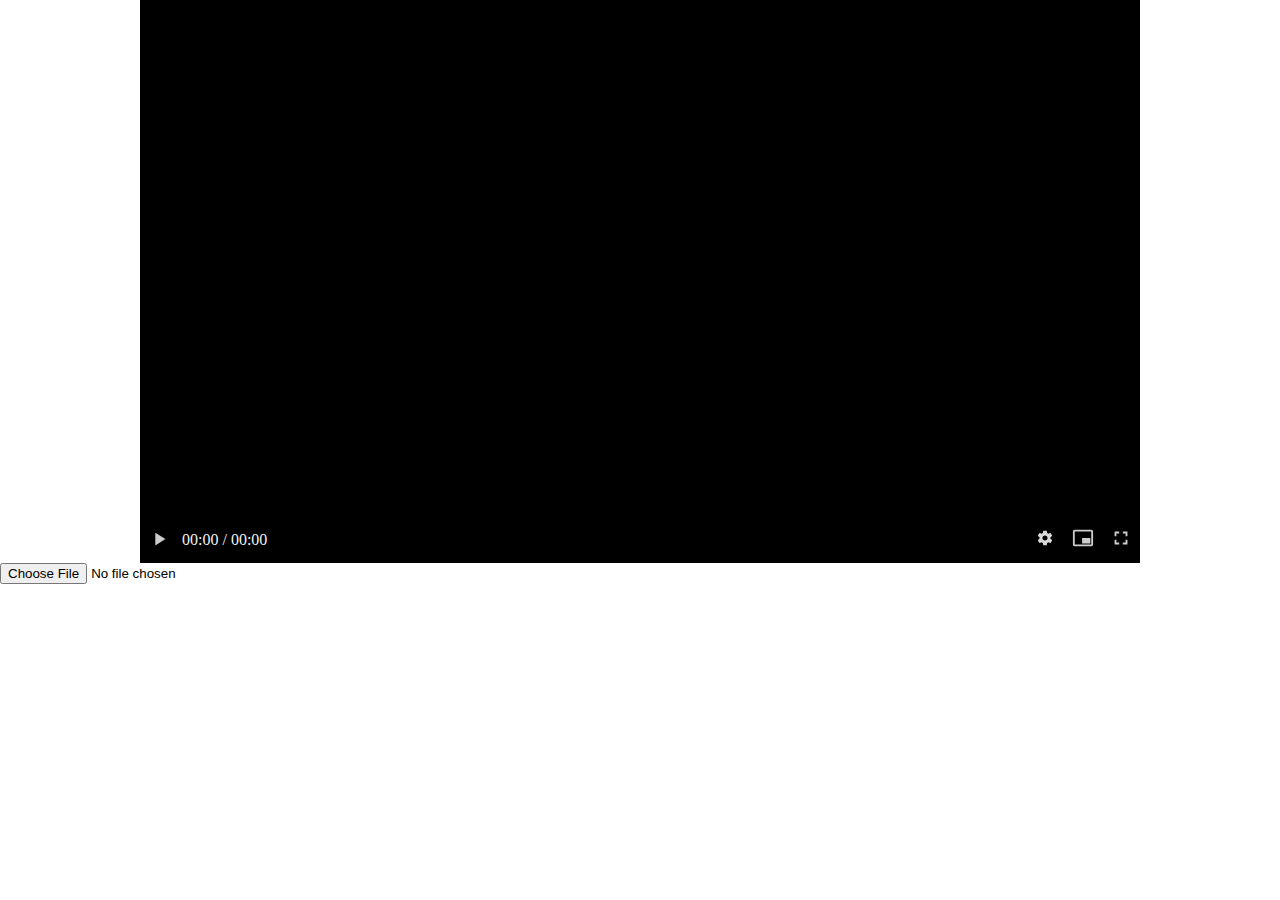
==== index.html @ 943e9717 "Update index.html" ====
<!DOCTYPE html>
<html lang="en">
<head>
  <meta charset="UTF-8">
  <meta http-equiv="X-UA-Compatible" content="IE=edge">
  <meta name="viewport" content="width=device-width, initial-scale=1.0">
  <title>YouTube Player</title>
  <link id="style" rel="stylesheet" href="/css/mobilestyle.css">
  <script>
    if(  navigator.userAgent.match(/Android/i) ||navigator.userAgent.match(/iPhone/i)) {
      style.setAttribute('href', '/css/mobilestyle.css')
    }
  </script>
</head>
<body>
  <div class="video-container paused" data-volumelevel="high">
    <div class="controls-container ">
      <div class="time-line"></div>
      <div class="controls">
        <button class="play-pause-btn">
          <svg class="play-icon" viewBox="0 -1 24 24">
            <path fill="currentColor" d="M8,5.14V19.14L19,12.14L8,5.14Z" />
          </svg>
          <svg class="pause-icon" viewBox="0 0 24 24">
            <path fill="currentColor" d="M14,19H18V5H14M6,19H10V5H6V19Z" />
          </svg>
        </button>
        <div class="volume-container">
          <button class="mute-btn">
            <svg class="volume-high-icon" viewBox="3 3 30 30">
              <path d="M8,21 L12,21 L17,26 L17,10 L12,15 L8,15 L8,21 Z M19,14 L19,22 C20.48,21.32 21.5,19.77 21.5,18 C21.5,16.26 20.48,14.74 19,14 ZM19,11.29 C21.89,12.15 24,14.83 24,18 C24,21.17 21.89,23.85 19,24.71 L19,26.77 C23.01,25.86 26,22.28 26,18 C26,13.72 23.01,10.14 19,9.23 L19,11.29 Z" fill="#fff"></path>
            </svg>
            <svg class="volume-low-icon" viewBox="3 3 30 30">
              <path d="M8,21 L12,21 L17,26 L17,10 L12,15 L8,15 L8,21 Z M19,14 L19,22 C20.48,21.32 21.5,19.77 21.5,18 C21.5,16.26 20.48,14.74 19,14 Z" fill="#fff"></path>
            </svg>
            <svg class="volume-muted-icon" viewBox="3 3 30 30">
              <path class="ytp-svg-fill" d="m 21.48,17.98 c 0,-1.77 -1.02,-3.29 -2.5,-4.03 v 2.21 l 2.45,2.45 c .03,-0.2 .05,-0.41 .05,-0.63 z m 2.5,0 c 0,.94 -0.2,1.82 -0.54,2.64 l 1.51,1.51 c .66,-1.24 1.03,-2.65 1.03,-4.15 0,-4.28 -2.99,-7.86 -7,-8.76 v 2.05 c 2.89,.86 5,3.54 5,6.71 z M 9.25,8.98 l -1.27,1.26 4.72,4.73 H 7.98 v 6 H 11.98 l 5,5 v -6.73 l 4.25,4.25 c -0.67,.52 -1.42,.93 -2.25,1.18 v 2.06 c 1.38,-0.31 2.63,-0.95 3.69,-1.81 l 2.04,2.05 1.27,-1.27 -9,-9 -7.72,-7.72 z m 7.72,.99 -2.09,2.08 2.09,2.09 V 9.98 z" id="ytp-id-1394" fill="#fff"></path>
            </svg>
          </button>
          <input class="volume-slider" type="range" min="0" max="1" step="any" value="1">
        </div>
        <div class="duration-container">
          <div class="current-time">00:00</div>
          /
          <div class="total-time">00:00</div>
        </div>
        <button>
          <svg viewBox="6 6 24 24">
          <path d="m 23.94,18.78 c .03,-0.25 .05,-0.51 .05,-0.78 0,-0.27 -0.02,-0.52 -0.05,-0.78 l 1.68,-1.32 c .15,-0.12 .19,-0.33 .09,-0.51 l -1.6,-2.76 c -0.09,-0.17 -0.31,-0.24 -0.48,-0.17 l -1.99,.8 c -0.41,-0.32 -0.86,-0.58 -1.35,-0.78 l -0.30,-2.12 c -0.02,-0.19 -0.19,-0.33 -0.39,-0.33 l -3.2,0 c -0.2,0 -0.36,.14 -0.39,.33 l -0.30,2.12 c -0.48,.2 -0.93,.47 -1.35,.78 l -1.99,-0.8 c -0.18,-0.07 -0.39,0 -0.48,.17 l -1.6,2.76 c -0.10,.17 -0.05,.39 .09,.51 l 1.68,1.32 c -0.03,.25 -0.05,.52 -0.05,.78 0,.26 .02,.52 .05,.78 l -1.68,1.32 c -0.15,.12 -0.19,.33 -0.09,.51 l 1.6,2.76 c .09,.17 .31,.24 .48,.17 l 1.99,-0.8 c .41,.32 .86,.58 1.35,.78 l .30,2.12 c .02,.19 .19,.33 .39,.33 l 3.2,0 c .2,0 .36,-0.14 .39,-0.33 l .30,-2.12 c .48,-0.2 .93,-0.47 1.35,-0.78 l 1.99,.8 c .18,.07 .39,0 .48,-0.17 l 1.6,-2.76 c .09,-0.17 .05,-0.39 -0.09,-0.51 l -1.68,-1.32 0,0 z m -5.94,2.01 c -1.54,0 -2.8,-1.25 -2.8,-2.8 0,-1.54 1.25,-2.8 2.8,-2.8 1.54,0 2.8,1.25 2.8,2.8 0,1.54 -1.25,2.8 -2.8,2.8 l 0,0 z" fill="#fff"></path>
          </svg>
        </button>
        <button class="mini-player-btn">
          <svg viewBox="0 0 24 24">
            <path fill="currentColor" d="M21 3H3c-1.1 0-2 .9-2 2v14c0 1.1.9 2 2 2h18c1.1 0 2-.9 2-2V5c0-1.1-.9-2-2-2zm0 16H3V5h18v14zm-10-7h9v6h-9z"/>
          </svg>
        </button>
        <button class="theater-btn">
          <svg class="tall" viewBox="0 0 24 24">
            <path fill="currentColor" d="M19 6H5c-1.1 0-2 .9-2 2v8c0 1.1.9 2 2 2h14c1.1 0 2-.9 2-2V8c0-1.1-.9-2-2-2zm0 10H5V8h14v8z"/>
          </svg>
          <svg class="wide" viewBox="0 0 24 24">
            <path fill="currentColor" d="M19 7H5c-1.1 0-2 .9-2 2v6c0 1.1.9 2 2 2h14c1.1 0 2-.9 2-2V9c0-1.1-.9-2-2-2zm0 8H5V9h14v6z"/>
          </svg>
        </button>
        <button class="full-screen-btn">
          <svg class="open" viewBox="0 0 24 24">
            <path fill="currentColor" d="M7 14H5v5h5v-2H7v-3zm-2-4h2V7h3V5H5v5zm12 7h-3v2h5v-5h-2v3zM14 5v2h3v3h2V5h-5z"/>
          </svg>
          <svg class="close" viewBox="0 0 24 24">
            <path fill="currentColor" d="M5 16h3v3h2v-5H5v2zm3-8H5v2h5V5H8v3zm6 11h2v-3h3v-2h-5v5zm2-11V5h-2v5h5V8h-3z"/>
          </svg>
        </button>
      </div>
    </div>
    <video id="blah" src="" ></video>
  </div>
  <div class="input">
    <input type="file" id="inputch" accept="video/mp4,video/mkv, video/x-m4v,video/*">
  </div>
  <script src="/JavaScript/main.js"></script>
</body>
</html>
---- css/mobilestyle.css ----
*,*::after,*::before {
  margin: 0;
  padding: 0;
  box-sizing: border-box;
  user-select: none;
}
/* width */
::-webkit-scrollbar {
  display: none;
}

/* Track */
::-webkit-scrollbar-track {
  display: none;
}

/* Handle */
::-webkit-scrollbar-thumb {
  display: none;
}

/* Handle on hover */
::-webkit-scrollbar-thumb:hover {
  display: none;
}
.video-container svg {
  width: 22px;
  height: 22px;
}

.video-container {
  width: 100%;
  max-width: 1000px;
  margin-inline: auto;
  display: flex;
  justify-content: center;
  position: relative;
  background-color: #000000;
}
.video-container video {
  width: 100%;
  height: 100%;
  aspect-ratio: 16 / 9;
}
@media (max-width: 620px) {
  .video-container {
    width: 100%;
    max-width: 100%;
  }
  .video-container svg {
    width: 30px;
    height: 30px;
  }
}
.video-container .controls-container {
  position: absolute;
  bottom: 0;
  left: 0;
  width: 100%;
  opacity: 0;
  transition: opacity 150ms ease-in-out;
  -webkit-transition: opacity 150ms ease-in-out;
  -moz-transition: opacity 150ms ease-in-out;
  -ms-transition: opacity 150ms ease-in-out;
  -o-transition: opacity 150ms ease-in-out;
  color: #f1f1f1;
  z-index: 100;
  padding: 0px 0px 4px 0px;
}
.video-container .controls-container::before {
  content: "";
  position: absolute;
  background:  linear-gradient(to top, rgba(0, 0, 0, .75), transparent);
  pointer-events: none;
  bottom: 0;
  left: 0;
  z-index: -1;
  width: 100%;
  aspect-ratio: 6/1;
}
.video-container:hover .controls-container,
.video-container.paused .controls-container,
.video-container:focus-within .controls-container {
  opacity: 1;
}
.video-container .controls-container .controls {
  padding: 4px;
  display: flex;
  align-items: center;
  gap: 8px;
  
}
.video-container .controls-container .controls button {
  width: 30px;
  height: 30px;
  border: none;
  background: none;
  color: inherit;
  padding: 0;
  cursor: pointer;
  opacity: 0.85;
  transition: opacity 150ms ease-in-out;
  -webkit-transition: opacity 150ms ease-in-out;
  -moz-transition: opacity 150ms ease-in-out;
  -ms-transition: opacity 150ms ease-in-out;
  -o-transition: opacity 150ms ease-in-out;
}
.video-container .controls-container .controls button:focus {
  outline: none;
}
.video-container .controls-container .controls button:hover {
  opacity: 1;
}
.video-container.paused .controls-container .controls .pause-icon {
  display: none;
}
.video-container:not(.paused) .controls-container .controls .play-icon {
  display: none;
}

.video-container.theater {
  width: 100%;
  height: 90vh;
  max-width: 100%;
}
@media (max-width: 620px) {
  .video-container.theater {
    height: 75vh;
  }
}
.video-container.full-screen {
  width: 100%;
  height: 100vh;
  max-width: 100%;
}
.video-container.theater .tall {
  display: none;
}
.video-container:not(.theater) .wide {
  display: none;
}
.video-container.full-screen .open {
  display: none;
}
.video-container:not(.full-screen) .close {
  display: none;
}

.video-container .volume-container {
  display: flex;
  align-items: center;
}
.video-container .volume-high-icon,
.video-container .volume-low-icon,
.video-container .volume-muted-icon {
  display: none;
}
.video-container[data-volumelevel="high"] .volume-high-icon {
  display: block;
}
.video-container[data-volumelevel="low"] .volume-low-icon {
  display: block;
}
.video-container[data-volumelevel="muted"] .volume-muted-icon {
  display: block;
}


.video-container input[type="range"]{
  -webkit-appearance: none;
  width: 0px;
  height: 3px;
  background: rgba(255,255,255,.2);
  background-image: linear-gradient(#fff, #fff);
  background-size: 100% 100%;
  background-repeat: no-repeat;
  margin-left: 3px;
  margin-top: 3px;
  transition: width 150ms ease-in-out, transform 150ms ease-in-out;
  -webkit-transition: width 150ms ease-in-out, transform 150ms ease-in-out;
  -moz-transition: width 150ms ease-in-out, transform 150ms ease-in-out;
  -ms-transition: width 150ms ease-in-out, transform 150ms ease-in-out;
  -o-transition: width 150ms ease-in-out, transform 150ms ease-in-out;
  transform: scale(0);
  -webkit-transform: scale(0);
  -moz-transform: scale(0);
  -ms-transform: scale(0);
  -o-transform: scale(0);
  transform-origin: left;
}
.video-container input[type="range"]::-webkit-slider-thumb{
  -webkit-appearance: none;
  height: 12px;
  width: 12px;
  border-radius: 50%;
  background: #fff;
  cursor: ew-resize;
  box-shadow: 0 0 2px 0 #555;
  transition: background .3s ease-in-out;
}
.video-container input[type=”range”]::-webkit-slider-runnable-track,
.video-container input[type=”range”]::-moz-range-track,
.video-container input[type=”range”]::-ms-track {
  -webkit-appearance: none;
  box-shadow: none;
  border: none;
  background: transparent;
}
.video-container .volume-container:hover input[type="range"] {
  width: 70px;
  transform: scale(1);
  -webkit-transform: scale(1);
  -moz-transform: scale(1);
  -ms-transform: scale(1);
  -o-transform: scale(1);
}
.video-container .volume-container {
  display: none;
}
.video-container .theater-btn {
  display: none;
}


.video-container .duration-container {
  flex-grow: 1;
  display: flex;
  gap: 4px;
  align-items: center;
  font-family: 16px ;
}
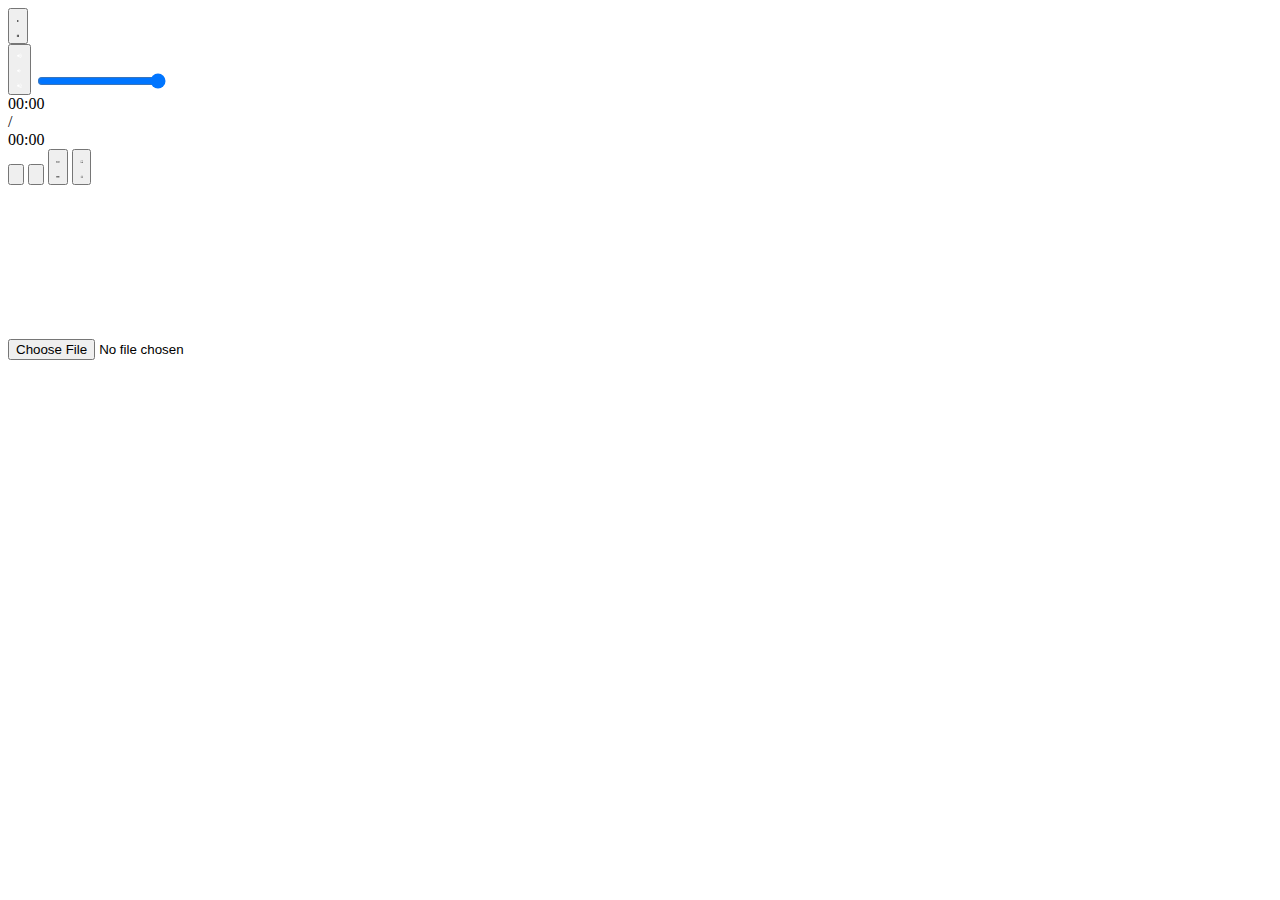
==== commit 4f6556c1: "Update index.html" ====
--- a/index.html
+++ b/index.html
@@ -5,7 +5,7 @@
   <meta http-equiv="X-UA-Compatible" content="IE=edge">
   <meta name="viewport" content="width=device-width, initial-scale=1.0">
   <title>YouTube Player</title>
-  <link id="style" rel="stylesheet" href="/css/mobilestyle.css">
+  <link id="style" rel="stylesheet" href="/css/style.css">
   <script>
     if(  navigator.userAgent.match(/Android/i) ||navigator.userAgent.match(/iPhone/i)) {
       style.setAttribute('href', '/css/mobilestyle.css')
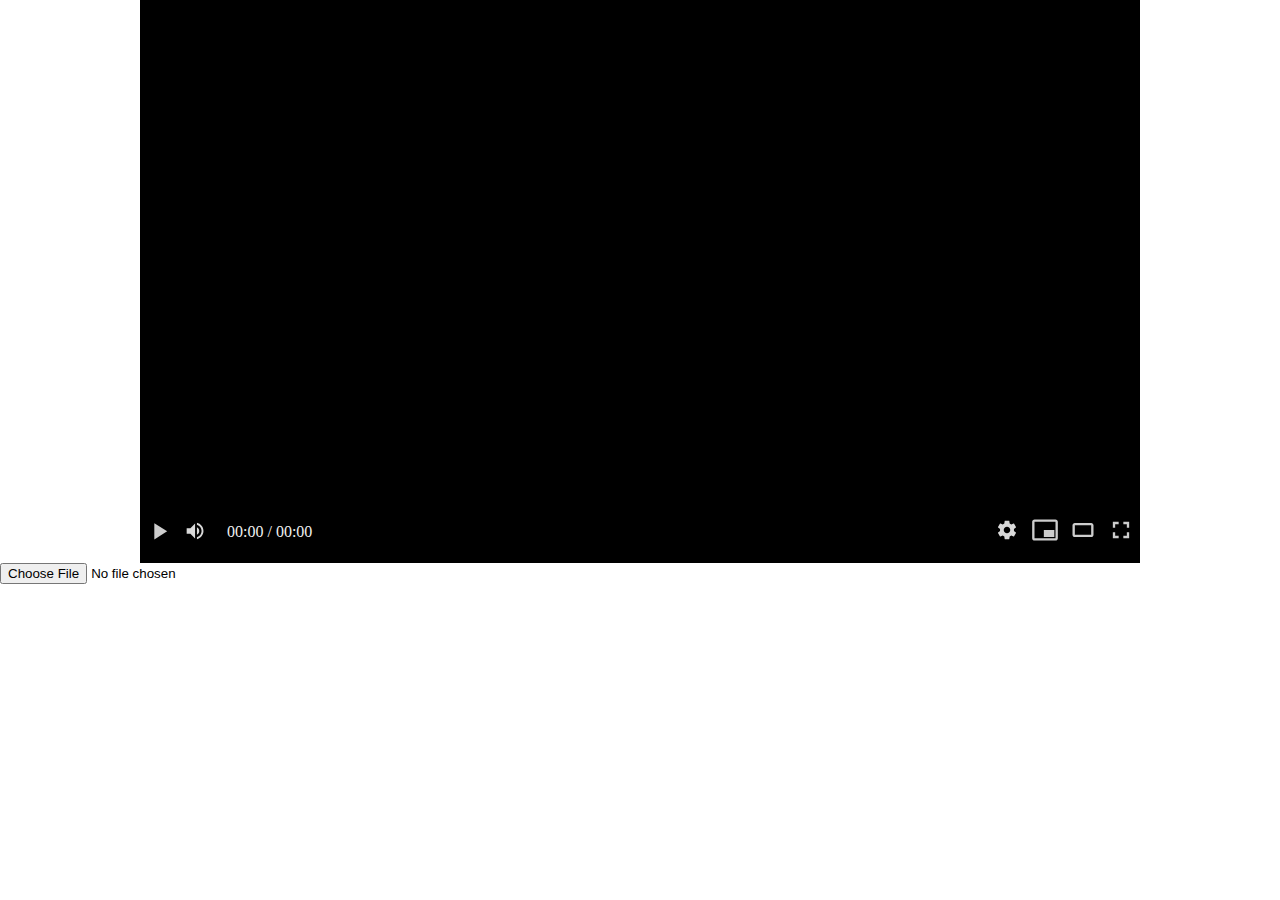
==== commit eaeab1d9: "Update index.html" ====
--- a/index.html
+++ b/index.html
@@ -44,7 +44,7 @@
           /
           <div class="total-time">00:00</div>
         </div>
-        <button>
+        <button class="settings-btn">
           <svg viewBox="6 6 24 24">
           <path d="m 23.94,18.78 c .03,-0.25 .05,-0.51 .05,-0.78 0,-0.27 -0.02,-0.52 -0.05,-0.78 l 1.68,-1.32 c .15,-0.12 .19,-0.33 .09,-0.51 l -1.6,-2.76 c -0.09,-0.17 -0.31,-0.24 -0.48,-0.17 l -1.99,.8 c -0.41,-0.32 -0.86,-0.58 -1.35,-0.78 l -0.30,-2.12 c -0.02,-0.19 -0.19,-0.33 -0.39,-0.33 l -3.2,0 c -0.2,0 -0.36,.14 -0.39,.33 l -0.30,2.12 c -0.48,.2 -0.93,.47 -1.35,.78 l -1.99,-0.8 c -0.18,-0.07 -0.39,0 -0.48,.17 l -1.6,2.76 c -0.10,.17 -0.05,.39 .09,.51 l 1.68,1.32 c -0.03,.25 -0.05,.52 -0.05,.78 0,.26 .02,.52 .05,.78 l -1.68,1.32 c -0.15,.12 -0.19,.33 -0.09,.51 l 1.6,2.76 c .09,.17 .31,.24 .48,.17 l 1.99,-0.8 c .41,.32 .86,.58 1.35,.78 l .30,2.12 c .02,.19 .19,.33 .39,.33 l 3.2,0 c .2,0 .36,-0.14 .39,-0.33 l .30,-2.12 c .48,-0.2 .93,-0.47 1.35,-0.78 l 1.99,.8 c .18,.07 .39,0 .48,-0.17 l 1.6,-2.76 c .09,-0.17 .05,-0.39 -0.09,-0.51 l -1.68,-1.32 0,0 z m -5.94,2.01 c -1.54,0 -2.8,-1.25 -2.8,-2.8 0,-1.54 1.25,-2.8 2.8,-2.8 1.54,0 2.8,1.25 2.8,2.8 0,1.54 -1.25,2.8 -2.8,2.8 l 0,0 z" fill="#fff"></path>
           </svg>
@@ -72,10 +72,15 @@
         </button>
       </div>
     </div>
+    <button class="m-settings-btn">
+      <svg viewBox="6 6 24 24">
+      <path d="m 23.94,18.78 c .03,-0.25 .05,-0.51 .05,-0.78 0,-0.27 -0.02,-0.52 -0.05,-0.78 l 1.68,-1.32 c .15,-0.12 .19,-0.33 .09,-0.51 l -1.6,-2.76 c -0.09,-0.17 -0.31,-0.24 -0.48,-0.17 l -1.99,.8 c -0.41,-0.32 -0.86,-0.58 -1.35,-0.78 l -0.30,-2.12 c -0.02,-0.19 -0.19,-0.33 -0.39,-0.33 l -3.2,0 c -0.2,0 -0.36,.14 -0.39,.33 l -0.30,2.12 c -0.48,.2 -0.93,.47 -1.35,.78 l -1.99,-0.8 c -0.18,-0.07 -0.39,0 -0.48,.17 l -1.6,2.76 c -0.10,.17 -0.05,.39 .09,.51 l 1.68,1.32 c -0.03,.25 -0.05,.52 -0.05,.78 0,.26 .02,.52 .05,.78 l -1.68,1.32 c -0.15,.12 -0.19,.33 -0.09,.51 l 1.6,2.76 c .09,.17 .31,.24 .48,.17 l 1.99,-0.8 c .41,.32 .86,.58 1.35,.78 l .30,2.12 c .02,.19 .19,.33 .39,.33 l 3.2,0 c .2,0 .36,-0.14 .39,-0.33 l .30,-2.12 c .48,-0.2 .93,-0.47 1.35,-0.78 l 1.99,.8 c .18,.07 .39,0 .48,-0.17 l 1.6,-2.76 c .09,-0.17 .05,-0.39 -0.09,-0.51 l -1.68,-1.32 0,0 z m -5.94,2.01 c -1.54,0 -2.8,-1.25 -2.8,-2.8 0,-1.54 1.25,-2.8 2.8,-2.8 1.54,0 2.8,1.25 2.8,2.8 0,1.54 -1.25,2.8 -2.8,2.8 l 0,0 z" fill="#fff"></path>
+      </svg>
+    </button>
     <video id="blah" src="" ></video>
   </div>
   <div class="input">
-    <input type="file" id="inputch" accept="video/mp4,video/mkv, video/x-m4v,video/*">
+    <input type="file" id="inputch" accept="video/mp4,video/mkv, video/x-m4v,video/*,video/flv">
   </div>
   <script src="/JavaScript/main.js"></script>
 </body>
--- a/css/style.css
+++ b/css/style.css
@@ -0,0 +1,257 @@
+*,*::after,*::before {
+  margin: 0;
+  padding: 0;
+  box-sizing: border-box;
+  user-select: none;
+}
+/* width */
+::-webkit-scrollbar {
+  display: none;
+}
+
+/* Track */
+::-webkit-scrollbar-track {
+  display: none;
+}
+
+/* Handle */
+::-webkit-scrollbar-thumb {
+  display: none;
+}
+
+/* Handle on hover */
+::-webkit-scrollbar-thumb:hover {
+  display: none;
+}
+.video-container svg {
+  width: 32px;
+  height: 32px;
+}
+.video-container svg {
+width: 28px;
+height: 28px;
+}
+.video-container {
+  width: 90%;
+  max-width: 1000px;
+  margin-inline: auto;
+  display: flex;
+  justify-content: center;
+  position: relative;
+  background-color: #000000;
+}
+.video-container video {
+  width: 100%;
+  height: 100%;
+  aspect-ratio: 16 / 9;
+}
+@media (max-width: 620px) {
+  .video-container {
+    width: 100%;
+    max-width: 100%;
+  }
+  .video-container svg {
+    width: 30px;
+    height: 30px;
+  }
+}
+.video-container .controls-container {
+  position: absolute;
+  bottom: 0;
+  left: 0;
+  width: 100%;
+  opacity: 0;
+  transition: opacity 150ms ease-in-out;
+  -webkit-transition: opacity 150ms ease-in-out;
+  -moz-transition: opacity 150ms ease-in-out;
+  -ms-transition: opacity 150ms ease-in-out;
+  -o-transition: opacity 150ms ease-in-out;
+  color: #f1f1f1;
+  z-index: 100;
+  padding: 0px 0px 4px 0px;
+}
+.video-container .controls-container::before {
+  content: "";
+  position: absolute;
+  background:  linear-gradient(to top, rgba(0, 0, 0, .75), transparent);
+  pointer-events: none;
+  bottom: 0;
+  left: 0;
+  z-index: -1;
+  width: 100%;
+  aspect-ratio: 6/1;
+}
+.video-container:hover .controls-container,
+.video-container.paused .controls-container,
+.video-container:focus-within .controls-container {
+  opacity: 1;
+}
+.video-container .controls-container .controls {
+  padding: 4px;
+  display: flex;
+  align-items: center;
+  gap: 8px;
+  
+}
+.video-container .controls-container .controls button {
+  width: 30px;
+  height: 30px;
+  border: none;
+  background: none;
+  color: inherit;
+  padding: 0;
+  cursor: pointer;
+  opacity: 0.85;
+  transition: opacity 150ms ease-in-out;
+  -webkit-transition: opacity 150ms ease-in-out;
+  -moz-transition: opacity 150ms ease-in-out;
+  -ms-transition: opacity 150ms ease-in-out;
+  -o-transition: opacity 150ms ease-in-out;
+}
+/* .video-container .controls-container .controls button:focus {
+  outline: none;
+} */
+.video-container .controls-container .controls button:hover {
+  opacity: 1;
+}
+.video-container.paused .controls-container .controls .pause-icon {
+  display: none;
+}
+.video-container:not(.paused) .controls-container .controls .play-icon {
+  display: none;
+}
+
+.video-container.theater {
+  width: 100%;
+  height: 90vh;
+  max-width: 100%;
+}
+@media (max-width: 620px) {
+  .video-container.theater {
+    height: 75vh;
+  }
+}
+.video-container.full-screen {
+  width: 100%;
+  height: 100vh;
+  max-width: 100%;
+}
+.video-container.theater .tall {
+  display: none;
+}
+.video-container:not(.theater) .wide {
+  display: none;
+}
+.video-container.full-screen .open {
+  display: none;
+}
+.video-container:not(.full-screen) .close {
+  display: none;
+}
+
+.video-container .volume-container {
+  display: flex;
+  align-items: center;
+}
+.video-container .volume-high-icon,
+.video-container .volume-low-icon,
+.video-container .volume-muted-icon {
+  display: none;
+}
+.video-container[data-volumelevel="high"] .volume-high-icon {
+  display: block;
+}
+.video-container[data-volumelevel="low"] .volume-low-icon {
+  display: block;
+}
+.video-container[data-volumelevel="muted"] .volume-muted-icon {
+  display: block;
+}
+
+
+.video-container input[type="range"]{
+  -webkit-appearance: none;
+  width: 0px;
+  height: 3px;
+  background: rgba(255,255,255,.2);
+  background-image: linear-gradient(#fff, #fff);
+  background-size: 100% 100%;
+  background-repeat: no-repeat;
+  margin-left: 3px;
+  margin-top: 3px;
+  transition: width 150ms ease-in-out, transform 150ms ease-in-out;
+  -webkit-transition: width 150ms ease-in-out, transform 150ms ease-in-out;
+  -moz-transition: width 150ms ease-in-out, transform 150ms ease-in-out;
+  -ms-transition: width 150ms ease-in-out, transform 150ms ease-in-out;
+  -o-transition: width 150ms ease-in-out, transform 150ms ease-in-out;
+  transform: scale(0);
+  -webkit-transform: scale(0);
+  -moz-transform: scale(0);
+  -ms-transform: scale(0);
+  -o-transform: scale(0);
+  transform-origin: left;
+}
+.video-container input[type="range"]::-webkit-slider-thumb{
+  -webkit-appearance: none;
+  height: 12px;
+  width: 12px;
+  border-radius: 50%;
+  background: #fff;
+  cursor: ew-resize;
+  box-shadow: 0 0 2px 0 #555;
+  transition: background .3s ease-in-out;
+}
+.video-container input[type=”range”]::-webkit-slider-runnable-track,
+.video-container input[type=”range”]::-moz-range-track,
+.video-container input[type=”range”]::-ms-track {
+  -webkit-appearance: none;
+  box-shadow: none;
+  border: none;
+  background: transparent;
+}
+.video-container .volume-container:hover input[type="range"] {
+  width: 70px;
+  transform: scale(1);
+  -webkit-transform: scale(1);
+  -moz-transform: scale(1);
+  -ms-transform: scale(1);
+  -o-transform: scale(1);
+}
+@media (max-width: 480px) {
+  .video-container .volume-container {
+    display: none;
+  }
+  .video-container .theater-btn {
+    display: none;
+  }
+}
+
+
+
+.video-container .duration-container {
+  flex-grow: 1;
+  display: flex;
+  gap: 4px;
+  align-items: center;
+  font-size: 100%;
+  vertical-align: top;
+  padding: 0 0px 0 4px;
+  white-space: nowrap;
+  line-height: 47px;
+}
+@media (max-width: 480px) {
+  .video-container svg {
+    width: 22px;
+    height: 22px;
+  }
+  .video-container .controls-container {
+    padding: 0px 0px 0px 0px;
+  }
+  .video-container .controls-container .controls {
+    gap: 2px;
+    font-size: 14px;
+  }
+}
+.video-container .m-settings-btn {
+  display: none;
+}
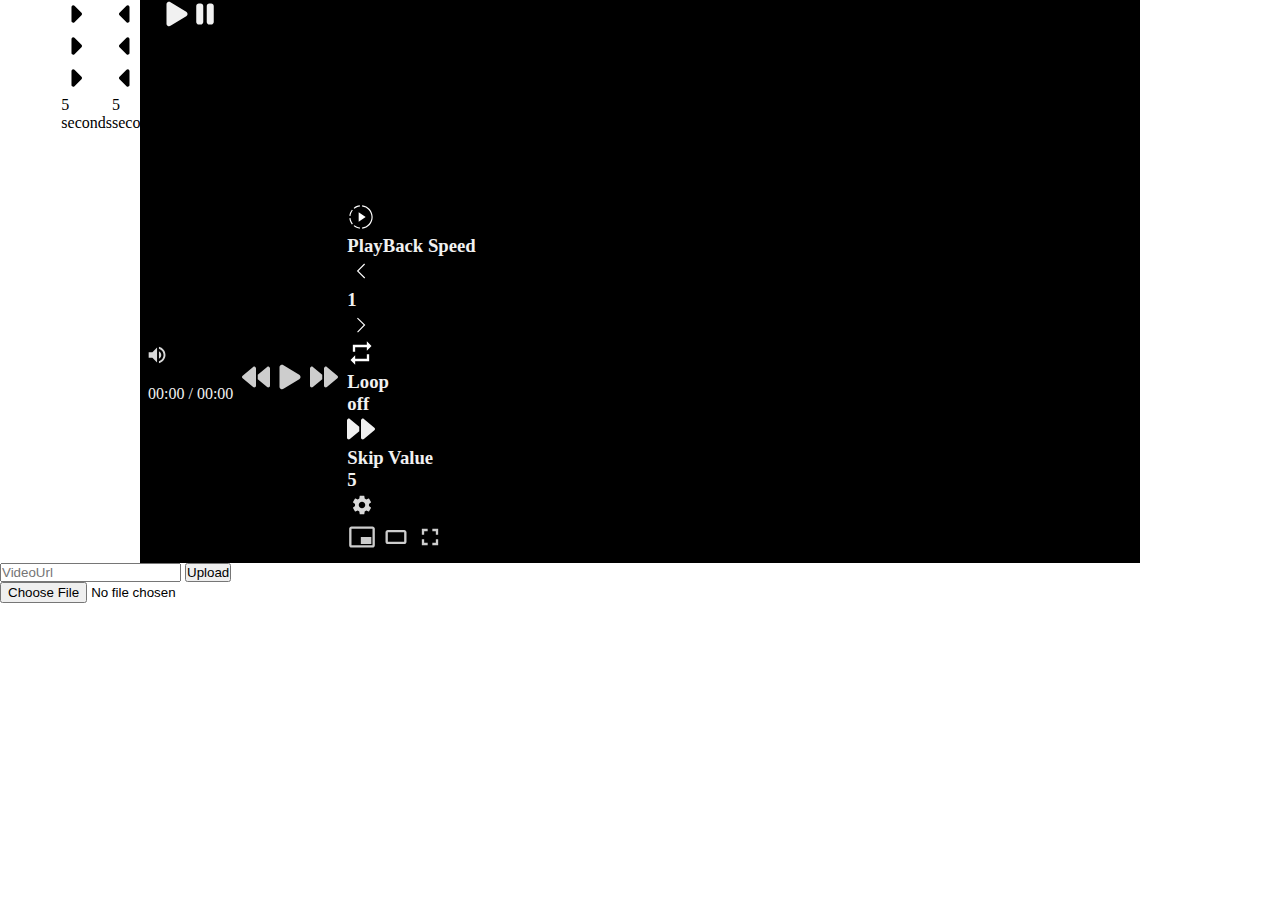
==== commit 47217ff7: "Update index.html" ====
--- a/index.html
+++ b/index.html
@@ -1,87 +1,251 @@
 <!DOCTYPE html>
 <html lang="en">
 <head>
-  <meta charset="UTF-8">
-  <meta http-equiv="X-UA-Compatible" content="IE=edge">
-  <meta name="viewport" content="width=device-width, initial-scale=1.0">
+  <meta charset="UTF-8" />
+  <meta http-equiv="X-UA-Compatible" content="IE=edge" />
+  <meta name="viewport" content="width=device-width, initial-scale=1.0" />
   <title>YouTube Player</title>
-  <link id="style" rel="stylesheet" href="/css/style.css">
+  <link id="style" rel="stylesheet" href="/css/style.css" />
   <script>
-    if(  navigator.userAgent.match(/Android/i) ||navigator.userAgent.match(/iPhone/i)) {
-      style.setAttribute('href', '/css/mobilestyle.css')
+    if (
+      navigator.userAgent.match(/Android/i) ||
+      navigator.userAgent.match(/iPhone/i)
+    ) {
+      window.location.href = "pindex.html";
     }
   </script>
 </head>
 <body>
-  <div class="video-container paused" data-volumelevel="high">
-    <div class="controls-container ">
-      <div class="time-line"></div>
+  <div class="video-container paused " data-volumelevel="high">
+    <div class="loadinganimation">
+    </div>
+    <div class="divSkip skipforward-animation">
+      <div class="svgs">
+        <svg viewBox="0 0 256 512">
+          <path
+            d="M246.6 278.6c12.5-12.5 12.5-32.8 0-45.3l-128-128c-9.2-9.2-22.9-11.9-34.9-6.9s-19.8 16.6-19.8 29.6l0 256c0 12.9 7.8 24.6 19.8 29.6s25.7 2.2 34.9-6.9l128-128z" />
+        </svg>
+        <svg viewBox="0 0 256 512">
+          <path
+            d="M246.6 278.6c12.5-12.5 12.5-32.8 0-45.3l-128-128c-9.2-9.2-22.9-11.9-34.9-6.9s-19.8 16.6-19.8 29.6l0 256c0 12.9 7.8 24.6 19.8 29.6s25.7 2.2 34.9-6.9l128-128z" />
+        </svg>
+        <svg viewBox="0 0 256 512">
+          <path
+            d="M246.6 278.6c12.5-12.5 12.5-32.8 0-45.3l-128-128c-9.2-9.2-22.9-11.9-34.9-6.9s-19.8 16.6-19.8 29.6l0 256c0 12.9 7.8 24.6 19.8 29.6s25.7 2.2 34.9-6.9l128-128z" />
+        </svg>
+      </div>
+      <p><span id="FAValue">5 </span>seconds</p>
+    </div>
+    <div class="divSkip skipBackward-animation">
+      <div class="svgs">
+        <svg
+        viewBox="0 0 256 512">
+        <path
+          d="M9.4 278.6c-12.5-12.5-12.5-32.8 0-45.3l128-128c9.2-9.2 22.9-11.9 34.9-6.9s19.8 16.6 19.8 29.6l0 256c0 12.9-7.8 24.6-19.8 29.6s-25.7 2.2-34.9-6.9l-128-128z" />
+      </svg>
+      <svg
+        viewBox="0 0 256 512">
+        <path
+          d="M9.4 278.6c-12.5-12.5-12.5-32.8 0-45.3l128-128c9.2-9.2 22.9-11.9 34.9-6.9s19.8 16.6 19.8 29.6l0 256c0 12.9-7.8 24.6-19.8 29.6s-25.7 2.2-34.9-6.9l-128-128z" />
+      </svg>
+      <svg
+        viewBox="0 0 256 512">
+        <path
+          d="M9.4 278.6c-12.5-12.5-12.5-32.8 0-45.3l128-128c9.2-9.2 22.9-11.9 34.9-6.9s19.8 16.6 19.8 29.6l0 256c0 12.9-7.8 24.6-19.8 29.6s-25.7 2.2-34.9-6.9l-128-128z" />
+      </svg>
+      </div>
+      <p><span id="BAValue">5 </span>seconds</p>
+    </div>
+    <div class="PlayPause play-animation">
+      <svg  class="play-icon" viewBox="0 0 384 512">
+        <path style="fill: #f1f1f1"
+          d="M73 39c-14.8-9.1-33.4-9.4-48.5-.9S0 62.6 0 80V432c0 17.4 9.4 33.4 24.5 41.9s33.7 8.1 48.5-.9L361 297c14.3-8.7 23-24.2 23-41s-8.7-32.2-23-41L73 39z" />
+      </svg>
+    </div>
+    <div class="PlayPause pause-animation">
+      <svg class="pause-icon" viewBox="0 0 320 512">
+        <path style="fill: #f1f1f1"
+          d="M48 64C21.5 64 0 85.5 0 112V400c0 26.5 21.5 48 48 48H80c26.5 0 48-21.5 48-48V112c0-26.5-21.5-48-48-48H48zm192 0c-26.5 0-48 21.5-48 48V400c0 26.5 21.5 48 48 48h32c26.5 0 48-21.5 48-48V112c0-26.5-21.5-48-48-48H240z" />
+      </svg>
+    </div>
+    <span class="content"></span>
+    <div class="controls-container">
+      <div class="timeline-container">
+        <div class="timeline">
+          <video id="blahh" class="preview-img" src=""></video>
+          <div class="thumb-indicaror"></div>
+        </div>
+      </div>
       <div class="controls">
-        <button class="play-pause-btn">
-          <svg class="play-icon" viewBox="0 -1 24 24">
-            <path fill="currentColor" d="M8,5.14V19.14L19,12.14L8,5.14Z" />
-          </svg>
-          <svg class="pause-icon" viewBox="0 0 24 24">
-            <path fill="currentColor" d="M14,19H18V5H14M6,19H10V5H6V19Z" />
-          </svg>
-        </button>
-        <div class="volume-container">
-          <button class="mute-btn">
-            <svg class="volume-high-icon" viewBox="3 3 30 30">
-              <path d="M8,21 L12,21 L17,26 L17,10 L12,15 L8,15 L8,21 Z M19,14 L19,22 C20.48,21.32 21.5,19.77 21.5,18 C21.5,16.26 20.48,14.74 19,14 ZM19,11.29 C21.89,12.15 24,14.83 24,18 C24,21.17 21.89,23.85 19,24.71 L19,26.77 C23.01,25.86 26,22.28 26,18 C26,13.72 23.01,10.14 19,9.23 L19,11.29 Z" fill="#fff"></path>
-            </svg>
-            <svg class="volume-low-icon" viewBox="3 3 30 30">
-              <path d="M8,21 L12,21 L17,26 L17,10 L12,15 L8,15 L8,21 Z M19,14 L19,22 C20.48,21.32 21.5,19.77 21.5,18 C21.5,16.26 20.48,14.74 19,14 Z" fill="#fff"></path>
-            </svg>
-            <svg class="volume-muted-icon" viewBox="3 3 30 30">
-              <path class="ytp-svg-fill" d="m 21.48,17.98 c 0,-1.77 -1.02,-3.29 -2.5,-4.03 v 2.21 l 2.45,2.45 c .03,-0.2 .05,-0.41 .05,-0.63 z m 2.5,0 c 0,.94 -0.2,1.82 -0.54,2.64 l 1.51,1.51 c .66,-1.24 1.03,-2.65 1.03,-4.15 0,-4.28 -2.99,-7.86 -7,-8.76 v 2.05 c 2.89,.86 5,3.54 5,6.71 z M 9.25,8.98 l -1.27,1.26 4.72,4.73 H 7.98 v 6 H 11.98 l 5,5 v -6.73 l 4.25,4.25 c -0.67,.52 -1.42,.93 -2.25,1.18 v 2.06 c 1.38,-0.31 2.63,-0.95 3.69,-1.81 l 2.04,2.05 1.27,-1.27 -9,-9 -7.72,-7.72 z m 7.72,.99 -2.09,2.08 2.09,2.09 V 9.98 z" id="ytp-id-1394" fill="#fff"></path>
-            </svg>
-          </button>
-          <input class="volume-slider" type="range" min="0" max="1" step="any" value="1">
-        </div>
-        <div class="duration-container">
-          <div class="current-time">00:00</div>
-          /
-          <div class="total-time">00:00</div>
-        </div>
-        <button class="settings-btn">
-          <svg viewBox="6 6 24 24">
-          <path d="m 23.94,18.78 c .03,-0.25 .05,-0.51 .05,-0.78 0,-0.27 -0.02,-0.52 -0.05,-0.78 l 1.68,-1.32 c .15,-0.12 .19,-0.33 .09,-0.51 l -1.6,-2.76 c -0.09,-0.17 -0.31,-0.24 -0.48,-0.17 l -1.99,.8 c -0.41,-0.32 -0.86,-0.58 -1.35,-0.78 l -0.30,-2.12 c -0.02,-0.19 -0.19,-0.33 -0.39,-0.33 l -3.2,0 c -0.2,0 -0.36,.14 -0.39,.33 l -0.30,2.12 c -0.48,.2 -0.93,.47 -1.35,.78 l -1.99,-0.8 c -0.18,-0.07 -0.39,0 -0.48,.17 l -1.6,2.76 c -0.10,.17 -0.05,.39 .09,.51 l 1.68,1.32 c -0.03,.25 -0.05,.52 -0.05,.78 0,.26 .02,.52 .05,.78 l -1.68,1.32 c -0.15,.12 -0.19,.33 -0.09,.51 l 1.6,2.76 c .09,.17 .31,.24 .48,.17 l 1.99,-0.8 c .41,.32 .86,.58 1.35,.78 l .30,2.12 c .02,.19 .19,.33 .39,.33 l 3.2,0 c .2,0 .36,-0.14 .39,-0.33 l .30,-2.12 c .48,-0.2 .93,-0.47 1.35,-0.78 l 1.99,.8 c .18,.07 .39,0 .48,-0.17 l 1.6,-2.76 c .09,-0.17 .05,-0.39 -0.09,-0.51 l -1.68,-1.32 0,0 z m -5.94,2.01 c -1.54,0 -2.8,-1.25 -2.8,-2.8 0,-1.54 1.25,-2.8 2.8,-2.8 1.54,0 2.8,1.25 2.8,2.8 0,1.54 -1.25,2.8 -2.8,2.8 l 0,0 z" fill="#fff"></path>
-          </svg>
-        </button>
-        <button class="mini-player-btn">
-          <svg viewBox="0 0 24 24">
-            <path fill="currentColor" d="M21 3H3c-1.1 0-2 .9-2 2v14c0 1.1.9 2 2 2h18c1.1 0 2-.9 2-2V5c0-1.1-.9-2-2-2zm0 16H3V5h18v14zm-10-7h9v6h-9z"/>
-          </svg>
-        </button>
-        <button class="theater-btn">
-          <svg class="tall" viewBox="0 0 24 24">
-            <path fill="currentColor" d="M19 6H5c-1.1 0-2 .9-2 2v8c0 1.1.9 2 2 2h14c1.1 0 2-.9 2-2V8c0-1.1-.9-2-2-2zm0 10H5V8h14v8z"/>
-          </svg>
-          <svg class="wide" viewBox="0 0 24 24">
-            <path fill="currentColor" d="M19 7H5c-1.1 0-2 .9-2 2v6c0 1.1.9 2 2 2h14c1.1 0 2-.9 2-2V9c0-1.1-.9-2-2-2zm0 8H5V9h14v6z"/>
-          </svg>
-        </button>
-        <button class="full-screen-btn">
-          <svg class="open" viewBox="0 0 24 24">
-            <path fill="currentColor" d="M7 14H5v5h5v-2H7v-3zm-2-4h2V7h3V5H5v5zm12 7h-3v2h5v-5h-2v3zM14 5v2h3v3h2V5h-5z"/>
-          </svg>
-          <svg class="close" viewBox="0 0 24 24">
-            <path fill="currentColor" d="M5 16h3v3h2v-5H5v2zm3-8H5v2h5V5H8v3zm6 11h2v-3h3v-2h-5v5zm2-11V5h-2v5h5V8h-3z"/>
-          </svg>
-        </button>
-      </div>
-    </div>
-    <button class="m-settings-btn">
-      <svg viewBox="6 6 24 24">
-      <path d="m 23.94,18.78 c .03,-0.25 .05,-0.51 .05,-0.78 0,-0.27 -0.02,-0.52 -0.05,-0.78 l 1.68,-1.32 c .15,-0.12 .19,-0.33 .09,-0.51 l -1.6,-2.76 c -0.09,-0.17 -0.31,-0.24 -0.48,-0.17 l -1.99,.8 c -0.41,-0.32 -0.86,-0.58 -1.35,-0.78 l -0.30,-2.12 c -0.02,-0.19 -0.19,-0.33 -0.39,-0.33 l -3.2,0 c -0.2,0 -0.36,.14 -0.39,.33 l -0.30,2.12 c -0.48,.2 -0.93,.47 -1.35,.78 l -1.99,-0.8 c -0.18,-0.07 -0.39,0 -0.48,.17 l -1.6,2.76 c -0.10,.17 -0.05,.39 .09,.51 l 1.68,1.32 c -0.03,.25 -0.05,.52 -0.05,.78 0,.26 .02,.52 .05,.78 l -1.68,1.32 c -0.15,.12 -0.19,.33 -0.09,.51 l 1.6,2.76 c .09,.17 .31,.24 .48,.17 l 1.99,-0.8 c .41,.32 .86,.58 1.35,.78 l .30,2.12 c .02,.19 .19,.33 .39,.33 l 3.2,0 c .2,0 .36,-0.14 .39,-0.33 l .30,-2.12 c .48,-0.2 .93,-0.47 1.35,-0.78 l 1.99,.8 c .18,.07 .39,0 .48,-0.17 l 1.6,-2.76 c .09,-0.17 .05,-0.39 -0.09,-0.51 l -1.68,-1.32 0,0 z m -5.94,2.01 c -1.54,0 -2.8,-1.25 -2.8,-2.8 0,-1.54 1.25,-2.8 2.8,-2.8 1.54,0 2.8,1.25 2.8,2.8 0,1.54 -1.25,2.8 -2.8,2.8 l 0,0 z" fill="#fff"></path>
-      </svg>
-    </button>
-    <video id="blah" src="" ></video>
+        <div class="first">
+          <div class="volume-container">
+            <button class="mute-btn">
+              <svg class="volume-high-icon" viewBox="3 3 30 30">
+                <path
+                  d="M8,21 L12,21 L17,26 L17,10 L12,15 L8,15 L8,21 Z M19,14 L19,22 C20.48,21.32 21.5,19.77 21.5,18 C21.5,16.26 20.48,14.74 19,14 ZM19,11.29 C21.89,12.15 24,14.83 24,18 C24,21.17 21.89,23.85 19,24.71 L19,26.77 C23.01,25.86 26,22.28 26,18 C26,13.72 23.01,10.14 19,9.23 L19,11.29 Z"
+                  fill="#fff"></path>
+              </svg>
+              <svg class="volume-low-icon" viewBox="3 3 30 30">
+                <path
+                  d="M8,21 L12,21 L17,26 L17,10 L12,15 L8,15 L8,21 Z M19,14 L19,22 C20.48,21.32 21.5,19.77 21.5,18 C21.5,16.26 20.48,14.74 19,14 Z"
+                  fill="#fff"></path>
+              </svg>
+              <svg class="volume-muted-icon" viewBox="3 3 30 30">
+                <path class="ytp-svg-fill"
+                  d="m 21.48,17.98 c 0,-1.77 -1.02,-3.29 -2.5,-4.03 v 2.21 l 2.45,2.45 c .03,-0.2 .05,-0.41 .05,-0.63 z m 2.5,0 c 0,.94 -0.2,1.82 -0.54,2.64 l 1.51,1.51 c .66,-1.24 1.03,-2.65 1.03,-4.15 0,-4.28 -2.99,-7.86 -7,-8.76 v 2.05 c 2.89,.86 5,3.54 5,6.71 z M 9.25,8.98 l -1.27,1.26 4.72,4.73 H 7.98 v 6 H 11.98 l 5,5 v -6.73 l 4.25,4.25 c -0.67,.52 -1.42,.93 -2.25,1.18 v 2.06 c 1.38,-0.31 2.63,-0.95 3.69,-1.81 l 2.04,2.05 1.27,-1.27 -9,-9 -7.72,-7.72 z m 7.72,.99 -2.09,2.08 2.09,2.09 V 9.98 z"
+                  id="ytp-id-1394" fill="#fff"></path>
+              </svg>
+            </button>
+            <input class="volume-slider" type="range" min="0" max="1" step="any" value="1" />
+          </div>
+          <div class="duration-container">
+            <div class="current-time">00:00</div>
+            /
+            <div class="total-time">00:00</div>
+          </div>
+        </div>
+        <div class="center">
+          <button class="skip-backward">
+            <svg viewBox="0 0 512 512">
+              <path style="fill: #f1f1f1"
+                d="M459.5 440.6c9.5 7.9 22.8 9.7 34.1 4.4s18.4-16.6 18.4-29V96c0-12.4-7.2-23.7-18.4-29s-24.5-3.6-34.1 4.4L288 214.3V256v41.7L459.5 440.6zM256 352V256 128 96c0-12.4-7.2-23.7-18.4-29s-24.5-3.6-34.1 4.4l-192 160C4.2 237.5 0 246.5 0 256s4.2 18.5 11.5 24.6l192 160c9.5 7.9 22.8 9.7 34.1 4.4s18.4-16.6 18.4-29V352z" />
+            </svg>
+          </button>
+          <button class="play-pause-btn">
+            <svg class="play-icon" viewBox="0 0 384 512">
+              <path style="fill: #f1f1f1"
+                d="M73 39c-14.8-9.1-33.4-9.4-48.5-.9S0 62.6 0 80V432c0 17.4 9.4 33.4 24.5 41.9s33.7 8.1 48.5-.9L361 297c14.3-8.7 23-24.2 23-41s-8.7-32.2-23-41L73 39z" />
+            </svg>
+            <svg class="pause-icon" viewBox="0 0 320 512">
+              <path style="fill: #f1f1f1"
+                d="M48 64C21.5 64 0 85.5 0 112V400c0 26.5 21.5 48 48 48H80c26.5 0 48-21.5 48-48V112c0-26.5-21.5-48-48-48H48zm192 0c-26.5 0-48 21.5-48 48V400c0 26.5 21.5 48 48 48h32c26.5 0 48-21.5 48-48V112c0-26.5-21.5-48-48-48H240z" />
+            </svg>
+          </button>
+          <button class="skip-forward">
+            <svg viewBox="0 0 512 512">
+              <path style="fill: #f1f1f1"
+                d="M52.5 440.6c-9.5 7.9-22.8 9.7-34.1 4.4S0 428.4 0 416V96C0 83.6 7.2 72.3 18.4 67s24.5-3.6 34.1 4.4L224 214.3V256v41.7L52.5 440.6zM256 352V256 128 96c0-12.4 7.2-23.7 18.4-29s24.5-3.6 34.1 4.4l192 160c7.3 6.1 11.5 15.1 11.5 24.6s-4.2 18.5-11.5 24.6l-192 160c-9.5 7.9-22.8 9.7-34.1 4.4s-18.4-16.6-18.4-29V352z" />
+            </svg>
+          </button>
+        </div>
+        <div class="end">
+          <div active="yes" class="settings">
+            <div active="yes" class="settings-option">
+              <div active="yes" class="speed">
+                <div active="yes" class="settings-first">
+                  <svg active="yes" viewBox="0 0 24 24" width="24">
+                    <path active="yes"
+                      d="M10,8v8l6-4L10,8L10,8z M6.3,5L5.7,4.2C7.2,3,9,2.2,11,2l0.1,1C9.3,3.2,7.7,3.9,6.3,5z            M5,6.3L4.2,5.7C3,7.2,2.2,9,2,11 l1,.1C3.2,9.3,3.9,7.7,5,6.3z            M5,17.7c-1.1-1.4-1.8-3.1-2-4.8L2,13c0.2,2,1,3.8,2.2,5.4L5,17.7z            M11.1,21c-1.8-0.2-3.4-0.9-4.8-2 l-0.6,.8C7.2,21,9,21.8,11,22L11.1,21z            M22,12c0-5.2-3.9-9.4-9-10l-0.1,1c4.6,.5,8.1,4.3,8.1,9s-3.5,8.5-8.1,9l0.1,1 C18.2,21.5,22,17.2,22,12z"
+                      fill="white"></path>
+                  </svg>
+                  <h3 active="yes">PlayBack Speed</h3>
+                </div>
+                <div active="yes" class="settings-second">
+                  <div active="yes" id="decrease" class="svg">
+                    <svg active="yes" viewBox="0 0 1080 1080" xml:space="preserve">
+                      <g active="yes" transform="matrix(1 0 0 1 540 540)" id="a6c88d13-96c6-49ec-bd09-dff0b84d44cc">
+                        <rect
+                          style="stroke: none; stroke-width: 1; stroke-dasharray: none; stroke-linecap: butt; stroke-dashoffset: 0; stroke-linejoin: miter; stroke-miterlimit: 4; fill: rgb(255,255,255); fill-rule: nonzero; opacity: 1; visibility: hidden;"
+                          vector-effect="non-scaling-stroke" x="-540" y="-540" rx="0" ry="0" width="1080"
+                          height="1080" />
+                      </g>
+                      <g active="yes" transform="matrix(1 0 0 1 540 540)" id="546b7bac-3aea-4757-9c52-1bf48fc9f7b0">
+                      </g>
+                      <g transform="matrix(-45 0 0 -45 540 540)">
+                        <path active="yes"
+                          style="stroke: none; stroke-width: 1; stroke-dasharray: none; stroke-linecap: butt; stroke-dashoffset: 0; stroke-linejoin: miter; stroke-miterlimit: 4; fill: rgb(255,255,255); fill-rule: nonzero; opacity: 1;"
+                          transform=" translate(-12.15, -12.05)"
+                          d="M 9.4 18.4 L 8.700000000000001 17.7 L 14.3 12.1 L 8.6 6.4 L 9.299999999999999 5.7 L 15.7 12.100000000000001 L 9.4 18.4 z"
+                          stroke-linecap="round" />
+                      </g>
+                    </svg>
+                  </div>
+                  <h3 active="yes" id="speedValue">1</h3>
+                  <div active="yes" id="increase" class="svg">
+                    <svg active="yes" viewBox="0 0 24 24" preserveAspectRatio="xMidYMid meet" focusable="false"
+                      class="style-scope yt-icon" style="pointer-events: none; display: block">
+                      <g active="yes" mirror-in-rtl="" class="style-scope yt-icon">
+                        <path style="fill: #fff;" d="M9.4,18.4l-0.7-0.7l5.6-5.6L8.6,6.4l0.7-0.7l6.4,6.4L9.4,18.4z"
+                          class="style-scope yt-icon"></path>
+                      </g>
+                    </svg>
+                  </div>
+                </div>
+              </div>
+              <div active="yes" id="Loop" class="Loop">
+                <div active="yes" class="settings-first">
+                  <svg active="yes" viewBox="0 0 24 24">
+                    <path active="yes" d="M7 7H17V10L21 6L17 2V5H5V11H7V7ZM17 17H7V14L3 18L7 22V19H19V13H17V17Z" fill="white"></path>
+                  </svg>
+                  <h3 active="yes">Loop</h3>
+                </div>
+                <div active="yes" class="settings-second">
+                  <h3 active="yes" id="LoopValue">off</h3>
+                  </svg>
+                </div>
+              </div>
+              <div active="yes" id="Skip" class="skip-value">
+                <div active="yes" class="settings-first">
+                  <svg active="yes" viewBox="0 0 512 512">
+                    <path active="yes" style="fill: #f1f1f1"
+                      d="M52.5 440.6c-9.5 7.9-22.8 9.7-34.1 4.4S0 428.4 0 416V96C0 83.6 7.2 72.3 18.4 67s24.5-3.6 34.1 4.4L224 214.3V256v41.7L52.5 440.6zM256 352V256 128 96c0-12.4 7.2-23.7 18.4-29s24.5-3.6 34.1 4.4l192 160c7.3 6.1 11.5 15.1 11.5 24.6s-4.2 18.5-11.5 24.6l-192 160c-9.5 7.9-22.8 9.7-34.1 4.4s-18.4-16.6-18.4-29V352z" />
+                  </svg>
+                  <h3 active="yes">Skip Value</h3>
+                </div>
+                <div active="yes" class="settings-second">
+                  <h3 active="yes" id="SkipValueHtml">5</h3>
+                </div>
+              </div>
+            </div>
+            <button  id="settingsBtn" class="settings-btn">
+              <svg viewBox="6 6 24 24">
+                <path
+                  d="m 23.94,18.78 c .03,-0.25 .05,-0.51 .05,-0.78 0,-0.27 -0.02,-0.52 -0.05,-0.78 l 1.68,-1.32 c .15,-0.12 .19,-0.33 .09,-0.51 l -1.6,-2.76 c -0.09,-0.17 -0.31,-0.24 -0.48,-0.17 l -1.99,.8 c -0.41,-0.32 -0.86,-0.58 -1.35,-0.78 l -0.30,-2.12 c -0.02,-0.19 -0.19,-0.33 -0.39,-0.33 l -3.2,0 c -0.2,0 -0.36,.14 -0.39,.33 l -0.30,2.12 c -0.48,.2 -0.93,.47 -1.35,.78 l -1.99,-0.8 c -0.18,-0.07 -0.39,0 -0.48,.17 l -1.6,2.76 c -0.10,.17 -0.05,.39 .09,.51 l 1.68,1.32 c -0.03,.25 -0.05,.52 -0.05,.78 0,.26 .02,.52 .05,.78 l -1.68,1.32 c -0.15,.12 -0.19,.33 -0.09,.51 l 1.6,2.76 c .09,.17 .31,.24 .48,.17 l 1.99,-0.8 c .41,.32 .86,.58 1.35,.78 l .30,2.12 c .02,.19 .19,.33 .39,.33 l 3.2,0 c .2,0 .36,-0.14 .39,-0.33 l .30,-2.12 c .48,-0.2 .93,-0.47 1.35,-0.78 l 1.99,.8 c .18,.07 .39,0 .48,-0.17 l 1.6,-2.76 c .09,-0.17 .05,-0.39 -0.09,-0.51 l -1.68,-1.32 0,0 z m -5.94,2.01 c -1.54,0 -2.8,-1.25 -2.8,-2.8 0,-1.54 1.25,-2.8 2.8,-2.8 1.54,0 2.8,1.25 2.8,2.8 0,1.54 -1.25,2.8 -2.8,2.8 l 0,0 z"
+                  fill="#fff"></path>
+              </svg>
+            </button>
+          </div>
+          <button class="mini-player-btn">
+            <svg viewBox="0 0 24 24">
+              <path fill="currentColor"
+                d="M21 3H3c-1.1 0-2 .9-2 2v14c0 1.1.9 2 2 2h18c1.1 0 2-.9 2-2V5c0-1.1-.9-2-2-2zm0 16H3V5h18v14zm-10-7h9v6h-9z" />
+            </svg>
+          </button>
+          <button class="theater-btn">
+            <svg class="tall" viewBox="0 0 24 24">
+              <path fill="currentColor"
+                d="M19 6H5c-1.1 0-2 .9-2 2v8c0 1.1.9 2 2 2h14c1.1 0 2-.9 2-2V8c0-1.1-.9-2-2-2zm0 10H5V8h14v8z" />
+            </svg>
+            <svg class="wide" viewBox="0 0 24 24">
+              <path fill="currentColor"
+                d="M19 7H5c-1.1 0-2 .9-2 2v6c0 1.1.9 2 2 2h14c1.1 0 2-.9 2-2V9c0-1.1-.9-2-2-2zm0 8H5V9h14v6z" />
+            </svg>
+          </button>
+          <button class="full-screen-btn">
+            <svg class="open" viewBox="0 0 24 24">
+              <path fill="currentColor"
+                d="M7 14H5v5h5v-2H7v-3zm-2-4h2V7h3V5H5v5zm12 7h-3v2h5v-5h-2v3zM14 5v2h3v3h2V5h-5z" />
+            </svg>
+            <svg class="close" viewBox="0 0 24 24">
+              <path fill="currentColor"
+                d="M5 16h3v3h2v-5H5v2zm3-8H5v2h5V5H8v3zm6 11h2v-3h3v-2h-5v5zm2-11V5h-2v5h5V8h-3z" />
+            </svg>
+          </button>
+        </div>
+      </div>
+    </div>
+    <video id="blah" src=""></video>
   </div>
-  <div class="input">
-    <input type="file" id="inputch" accept="video/mp4,video/mkv, video/x-m4v,video/*,video/flv">
+  <div class="input-field">
+    <div class="url-container">
+      <div class="url">
+        <input id="urlvalue" type="text" placeholder="VideoUrl">
+        <button id="urluploadbtn">Upload</button>
+      </div>
+    </div>
+    <input type="file" id="inputch" accept="video/mp4,video/mkv, video/x-m4v,video/*, video/flv" />
   </div>
   <script src="/JavaScript/main.js"></script>
 </body>
+
 </html>
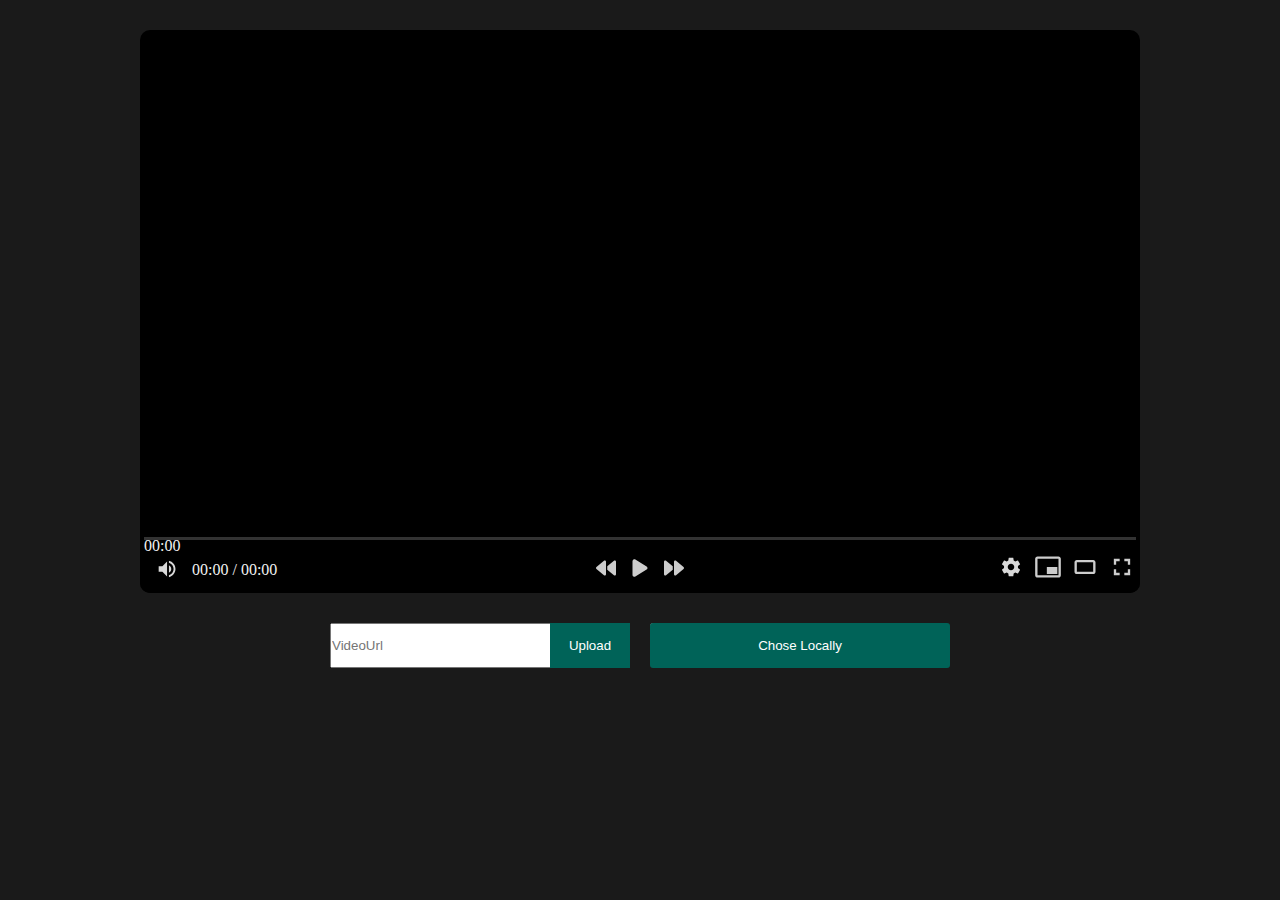
==== commit 93fc7cc8: "Update index.html" ====
--- a/index.html
+++ b/index.html
@@ -4,7 +4,7 @@
   <meta charset="UTF-8" />
   <meta http-equiv="X-UA-Compatible" content="IE=edge" />
   <meta name="viewport" content="width=device-width, initial-scale=1.0" />
-  <title>YouTube Player</title>
+  <title>Video Player</title>
   <link id="style" rel="stylesheet" href="/css/style.css" />
   <script>
     if (
@@ -34,7 +34,7 @@
             d="M246.6 278.6c12.5-12.5 12.5-32.8 0-45.3l-128-128c-9.2-9.2-22.9-11.9-34.9-6.9s-19.8 16.6-19.8 29.6l0 256c0 12.9 7.8 24.6 19.8 29.6s25.7 2.2 34.9-6.9l128-128z" />
         </svg>
       </div>
-      <p><span id="FAValue">5 </span>seconds</p>
+      <p><span id="FAValue">5</span> seconds</p>
     </div>
     <div class="divSkip skipBackward-animation">
       <div class="svgs">
@@ -54,7 +54,7 @@
           d="M9.4 278.6c-12.5-12.5-12.5-32.8 0-45.3l128-128c9.2-9.2 22.9-11.9 34.9-6.9s19.8 16.6 19.8 29.6l0 256c0 12.9-7.8 24.6-19.8 29.6s-25.7 2.2-34.9-6.9l-128-128z" />
       </svg>
       </div>
-      <p><span id="BAValue">5 </span>seconds</p>
+      <p><span id="BAValue">5</span> seconds</p>
     </div>
     <div class="PlayPause play-animation">
       <svg  class="play-icon" viewBox="0 0 384 512">
@@ -73,6 +73,7 @@
       <div class="timeline-container">
         <div class="timeline">
           <video id="blahh" class="preview-img" src=""></video>
+          <span id="going">00:00</span>
           <div class="thumb-indicaror"></div>
         </div>
       </div>
--- a/css/style.css
+++ b/css/style.css
@@ -4,6 +4,10 @@
   box-sizing: border-box;
   user-select: none;
 }
+body {
+  background-color: #1a1a1a;
+  height: calc(100vh - 30px);
+}
 /* width */
 ::-webkit-scrollbar {
   display: none;
@@ -26,21 +30,45 @@
 .video-container svg {
   width: 32px;
   height: 32px;
+  animation: scale 0.3s linear reverse;
+  -webkit-animation: scale 0.3s linear ;
+}
+.video-container svg:hover {
+  transform: scale(0.96);
+  -webkit-transform: scale(0.96);
+  -moz-transform: scale(0.96);
+  -ms-transform: scale(0.96);
+  -o-transform: scale(0.96);
+  transition: 150ms;
+  -webkit-transition: 150ms;
+  -moz-transition: 150ms;
+  -ms-transition: 150ms;
+  -o-transition: 150ms;
+}
+.video-container .controls-container .controls button i{ 
+  width: 30px;
+  height: 30px;
 }
 .video-container svg {
 width: 28px;
 height: 28px;
 }
+.video-container .center svg {
+  width: 20px;
+  height: 20px;
+  }
 .video-container {
   width: 90%;
   max-width: 1000px;
-  margin-inline: auto;
   display: flex;
   justify-content: center;
   position: relative;
   background-color: #000000;
-}
-.video-container video {
+  overflow: hidden;
+  margin: 30px auto;
+  border-radius: 10px;
+}
+.video-container #blah {
   width: 100%;
   height: 100%;
   aspect-ratio: 16 / 9;
@@ -68,18 +96,17 @@
   -o-transition: opacity 150ms ease-in-out;
   color: #f1f1f1;
   z-index: 100;
-  padding: 0px 0px 4px 0px;
 }
 .video-container .controls-container::before {
   content: "";
   position: absolute;
-  background:  linear-gradient(to top, rgba(0, 0, 0, .75), transparent);
+  background:  linear-gradient(to top, rgb(0, 0, 0), transparent);
   pointer-events: none;
   bottom: 0;
   left: 0;
   z-index: -1;
   width: 100%;
-  aspect-ratio: 6/1;
+  aspect-ratio: 6/2;
 }
 .video-container:hover .controls-container,
 .video-container.paused .controls-container,
@@ -87,11 +114,27 @@
   opacity: 1;
 }
 .video-container .controls-container .controls {
-  padding: 4px;
-  display: flex;
-  align-items: center;
+  padding: 4px 4px 0 4px;
+  display: flex;
+  align-items: center;
+  display: flex;
+  justify-content: space-between;
+}
+.video-container .controls-container .controls .first {
+  margin-left: 10px;
+  display: flex;
+  width: 130px;
+}
+.video-container .controls-container .controls .center {
+  display: flex;
+  justify-content: space-between;
+  gap: 4px;
+}
+.video-container .controls-container .controls .end {
+  display: flex;
+  justify-content: space-between;
   gap: 8px;
-  
+  width: 140px;
 }
 .video-container .controls-container .controls button {
   width: 30px;
@@ -120,11 +163,45 @@
 .video-container:not(.paused) .controls-container .controls .play-icon {
   display: none;
 }
+.video-container .controls-container .controls .pause-icon {
+  animation: scale 0.3s linear reverse;
+  -webkit-animation: scale 0.3s linear ;
+}
+.video-container .controls-container .controls .play-icon {
+  animation: scale 0.3s linear reverse;
+  -webkit-animation: scale 0.3s linear ;
+}
+
+@keyframes scale {
+  0% {
+    transform: scale(1);
+    -webkit-transform: scale(1);
+    -moz-transform: scale(1);
+    -ms-transform: scale(1);
+    -o-transform: scale(1);
+}
+50% {
+  transform: scale(0.9);
+  -webkit-transform: scale(0.9);
+  -moz-transform: scale(0.9);
+  -ms-transform: scale(0.9);
+  -o-transform: scale(0.9);
+}
+100% {
+  transform: scale(1);
+  -webkit-transform: scale(1);
+  -moz-transform: scale(1);
+  -ms-transform: scale(1);
+  -o-transform: scale(1);
+}
+}
 
 .video-container.theater {
-  width: 100%;
-  height: 90vh;
-  max-width: 100%;
+    width: 100%;
+    height: 90vh;
+    max-width: 100%;
+    margin: 0px auto 15px auto;
+    border-radius: 0px;
 }
 @media (max-width: 620px) {
   .video-container.theater {
@@ -135,6 +212,8 @@
   width: 100%;
   height: 100vh;
   max-width: 100%;
+  margin: 0px auto;
+  border-radius: 0px;
 }
 .video-container.theater .tall {
   display: none;
@@ -178,7 +257,7 @@
   background-size: 100% 100%;
   background-repeat: no-repeat;
   margin-left: 3px;
-  margin-top: 3px;
+  margin-top: 1px;
   transition: width 150ms ease-in-out, transform 150ms ease-in-out;
   -webkit-transition: width 150ms ease-in-out, transform 150ms ease-in-out;
   -moz-transition: width 150ms ease-in-out, transform 150ms ease-in-out;
@@ -190,6 +269,7 @@
   -ms-transform: scale(0);
   -o-transform: scale(0);
   transform-origin: left;
+  margin-right: 5px;
 }
 .video-container input[type="range"]::-webkit-slider-thumb{
   -webkit-appearance: none;
@@ -227,15 +307,13 @@
 }
 
 
-
 .video-container .duration-container {
-  flex-grow: 1;
   display: flex;
   gap: 4px;
   align-items: center;
   font-size: 100%;
   vertical-align: top;
-  padding: 0 0px 0 4px;
+  padding: 0px 0px 0px 0px;
   white-space: nowrap;
   line-height: 47px;
 }
@@ -252,6 +330,450 @@
     font-size: 14px;
   }
 }
-.video-container .m-settings-btn {
-  display: none;
-}
+.video-container .timeline-container {
+  height: 7px;
+  margin-inline: 4px;
+  cursor: pointer;
+  display: flex;
+  align-items: center;
+}
+.video-container .timeline-container .timeline {
+  background-color: rgba(100, 100, 100, .5);
+  height: 3px;
+  width: 100%;
+  position: relative ;
+
+}
+.video-container .timeline::before {
+  content: "";
+  position: absolute;
+  left: 0;
+  top: 0;
+  bottom: 0;
+  right: calc(100% - var(--preview-position) * 100%);
+  background-color: rgba(150, 150, 150);
+  display: none;
+}
+.video-container .timeline::after {
+  content: "";
+  position: absolute;
+  left: 0;
+  top: 0;
+  bottom: 0;
+  right: calc(100% - var(--progress-position) * 100%);
+  background-color: #006358;
+
+}
+.video-container .timeline .thumb-indicaror {
+  --scale: 0;
+  position: absolute;
+  transform: translate(50%,-50%) scale(var(--scale));
+  height: 200%;
+  top: 50%;
+  right: calc(100% - var(--progress-position) * 100%);
+  background-color: #006358;
+  border-radius: 50%;
+  transition: transform 150ms ease-in-out;
+  -webkit-border-radius: 50%;
+  -moz-border-radius: 50%;
+  -ms-border-radius: 50%;
+  -o-border-radius: 50%;
+  aspect-ratio: 1/1;
+
+}
+
+.video-container .timeline .preview-img {
+  position: absolute;
+  height: 80px;
+  top: -8px;
+  transform: translate(-50% , -100%);
+  -webkit-transform: translate(-50% , -100%);
+  -moz-transform: translate(-50% , -100%);
+  -ms-transform: translate(-50% , -100%);
+  -o-transform: translate(-50% , -100%);
+  left: calc( var(--preview-position-img) * 100%);
+  border: 2px solid white;
+  border-radius: 4px;
+  display: none;
+  -webkit-border-radius: 4px;
+  -moz-border-radius: 4px;
+  -ms-border-radius: 4px;
+  -o-border-radius: 4px;
+  pointer-events: none;
+}
+.video-container .thubnail {
+  width: 100%;
+  height: 100%;
+  position: absolute;
+  top: 0;
+  left: 0;
+  display: none;
+  filter: blur(2px);
+  -webkit-filter: blur(2px);
+}
+.video-container.scrubbing {
+  position: relative;
+  z-index: 101;
+}
+
+.video-container.scrubbing .thubnail {
+  display: block;
+}
+.video-container .timeline-container:hover .timeline .thumb-indicaror,
+.video-container.scrubbing .timeline-container .timeline .thumb-indicaror {
+  --scale: 1;
+}
+.video-container .timeline-container:hover .timeline,
+.video-container.scrubbing .timeline-container .timeline {
+  height: 100%;
+}
+.video-container .timeline-container:hover .timeline::before,
+.video-container.scrubbing .timeline-container .timeline::before {
+  display: block;
+}
+.video-container .timeline-container:hover .preview-img,
+.video-container.scrubbing .timeline-container .preview-img {
+  display: block;
+}
+
+
+.video-container .settings {
+  position: relative;
+}
+.video-container .settings .settings-option svg{
+  width: 24px;
+}
+.video-container .settings .settings-option .skip-value svg {
+  width: 16px;
+  margin-left: 6px;
+}
+.video-container .settings .settings-option {
+  width: 300px;
+  position: absolute;
+  background-color: rgba(28,28,28,.9);
+  right: -80px;
+  height: 140px;
+  bottom: 50px;
+  border-radius: 10px;
+  -webkit-border-radius: 10px;
+  -moz-border-radius: 10px;
+  -ms-border-radius: 10px;
+  -o-border-radius: 10px;
+  padding: 6px 0px ;
+  font-size: 12px;
+  font-family: sans-serif;
+  display: none;
+  opacity: 0;
+  transition: .15s;
+  -webkit-transition: .15s;
+  -moz-transition: .15s;
+  -ms-transition: .15s;
+  -o-transition: .15s;
+}
+.video-container .settings .settings-option div {
+  display: flex;
+  justify-content: space-between;
+  align-items: center;
+  padding: 4px 3px;
+  cursor: pointer;
+  transition: 150ms;
+  -webkit-transition: 150ms;
+  -moz-transition: 150ms;
+  -ms-transition: 150ms;
+  -o-transition: 150ms;
+}
+.video-container .settings .settings-option .skip-value {
+  padding: 3px 3px 0px;
+  border-radius: 0px 0px 4px 4px;
+  -webkit-border-radius: 0px 0px 4px 4px;
+  -moz-border-radius: 0px 0px 4px 4px;
+  -ms-border-radius: 0px 0px 4px 4px;
+  -o-border-radius: 0px 0px 4px 4px;
+}
+.video-container .settings .settings-option div:hover {
+  background-color: rgb(51 51 51 / 91%);
+  ;
+}
+.video-container .settings .settings-option div h3{
+  font-weight: 300;
+  margin-left: 5px;
+}
+.video-container .settings .settings-option div .settings-second h3{
+  font-weight: 300;
+  margin-left: 0px;
+  margin-right: 10px;
+}
+#speedValue {
+  margin: 0px 5px;
+}
+.video-container .settings .settings-option .speed .settings-second .svg {
+  display: flex;
+  align-items: center;
+  justify-content: center;
+  border-radius: 50%;
+  -webkit-border-radius: 50%;
+  -moz-border-radius: 50%;
+  -ms-border-radius: 50%;
+  -o-border-radius: 50%;
+  width: 30px;
+  height: 30px;
+}
+.video-container .settings .settings-option .speed .settings-second .svg:hover {
+  background-color: rgb(22 22 22);
+  
+}
+#speedValue {
+  width: 28px;
+  text-align: center;
+}
+#settingsBtn {
+  transition: .3s;
+  -webkit-transition: .3s;
+  -moz-transition: .3s;
+  -ms-transition: .3s;
+  -o-transition: .3s;
+}
+.divSkip {
+  position: absolute;
+  top: 50%;
+  transform: translateY(-50%);
+  -webkit-transform: translateY(-50%);
+  -moz-transform: translateY(-50%);
+  -ms-transform: translateY(-50%);
+  -o-transform: translateY(-50%);
+  background-color: rgba(28, 28, 28, 0.667);
+  width: 150px;
+  height: 150px;
+  z-index: 1;
+  border-radius: 50%;
+  -webkit-border-radius: 50%;
+  -moz-border-radius: 50%;
+  -ms-border-radius: 50%;
+  -o-border-radius: 50%;
+  display: flex;
+  justify-content: center;
+  align-items: center;
+  flex-direction: column;
+  padding-top: 15px;
+}
+.divSkip .svgs {
+  display: flex;
+  justify-content: center;
+  align-items: center;
+  transition: .2s;
+  -webkit-transition: .2s;
+  -moz-transition: .2s;
+  -ms-transition: .2s;
+  -o-transition: .2s;
+}
+.skipforward-animation {
+  right: 50px;
+  display: none;
+  opacity: 0;
+}
+.divSkip p {
+  color: white;
+  font-family: sans-serif;
+  font-size: 11.6px;
+  margin-top: 5px;
+}
+.skipBackward-animation {
+  left: 50px;
+  display: none;
+  opacity: 0;
+}
+.divSkip svg {
+  fill: #fff;
+  opacity: 0.5;
+}
+.skipforward-animation svg:nth-child(1) {
+  animation: SkipAnimation 0.2s linear;
+  -webkit-animation: SkipAnimation 0.2s linear;
+}
+.skipforward-animation svg:nth-child(2) {
+  animation: SkipAnimation 0.2s linear;
+  -webkit-animation: SkipAnimation 0.2s linear;
+  animation-delay: .2s;
+}
+.skipforward-animation svg:nth-child(3) {
+  animation: SkipAnimation 0.2s linear;
+  -webkit-animation: SkipAnimation 0.2s linear;
+  animation-delay: .4s;
+}
+.skipBackward-animation svg:nth-child(3) {
+  animation: SkipAnimation 0.2s linear;
+  -webkit-animation: SkipAnimation 0.2s linear;
+}
+.skipBackward-animation svg:nth-child(2) {
+  animation: SkipAnimation 0.2s linear;
+  -webkit-animation: SkipAnimation 0.2s linear;
+  animation-delay: .2s;
+}
+.skipBackward-animation svg:nth-child(1) {
+  animation: SkipAnimation 0.2s linear;
+  -webkit-animation: SkipAnimation 0.2s linear;
+  animation-delay: .4s;
+}
+@keyframes SkipAnimation {
+  0% {
+    opacity: 0.5;
+  }
+  50% {
+    opacity: 1;
+  }
+  100% {
+    opacity: 0.5;
+  }
+}
+
+.PlayPause {
+  position: absolute;
+  top: 50%;
+  transform: translateY(-50%);
+  -webkit-transform: translateY(-50%);
+  -moz-transform: translateY(-50%);
+  -ms-transform: translateY(-50%);
+  -o-transform: translateY(-50%);
+  background-color: rgba(28, 28, 28, 0.667);
+  width: 150px;
+  height: 150px;
+  z-index: 1;
+  border-radius: 50%;
+  -webkit-border-radius: 50%;
+  -moz-border-radius: 50%;
+  -ms-border-radius: 50%;
+  -o-border-radius: 50%;
+  display: flex;
+  justify-content: center;
+  align-items: center;
+  flex-direction: column;
+  animation:PlayPauseAnimation 0.8s linear;
+  -webkit-animation:PlayPauseAnimation 0.8s linear;
+}
+.play-animation {
+  display: none;
+}
+.pause-animation {
+  display: none;
+}
+.PlayPause svg {
+  width: 60px;
+  height: 60px;
+  margin-left: 8px;
+}
+.pause-animation svg {
+  margin-left: 0px;
+}
+@keyframes PlayPauseAnimation {
+  0% {
+    transform:translateY(-50%) scale(1);
+    -webkit-transform:translateY(-50%) scale(1);
+    -moz-transform:translateY(-50%) scale(1);
+    -ms-transform:translateY(-50%) scale(1);
+    -o-transform:translateY(-50%) scale(1);
+    opacity: 1;
+  }
+  100% {
+    transform: translateY(-50%) scale(1.5);
+    -webkit-transform: translateY(-50%) scale(1.5);
+    -moz-transform: translateY(-50%) scale(1.5);
+    -ms-transform: translateY(-50%) scale(1.5);
+    -o-transform: translateY(-50%) scale(1.5);
+    opacity: 0;
+  }
+}
+.input-field {
+  width: 100%;
+  display: flex;
+  align-items: center;
+  justify-content: center;
+  gap: 20px ;
+}
+.input-field input {
+  width: 300px;
+  height: 45px;
+  position: relative;
+}
+.input-field input::before {
+  content: "Chose Locally";
+  position: absolute;
+  width: 100%;
+  height: 100%;
+  background-color: #006358;
+  top: 0;
+  left: 0;
+  text-align: center;
+  align-items: center;
+  display: flex;
+  justify-content: center;
+  color: #fff;
+  font-family: sans-serif;
+  border-radius: 3px;
+  cursor: pointer;
+}
+.input-field .url {
+  position: relative;
+}
+.input-field .url input {
+  width: 300px;
+  color: black;
+  font-family: sans-serif;
+}
+.input-field .url input:focus {
+  outline: none;
+}
+.input-field button {
+  position: absolute;
+  z-index: 1;
+  right: 0;
+  width: 80px;
+  height: 100%  ;
+  border: none;
+  background-color: #006358;
+  color: white;
+  font-family: sans-serif;
+  cursor: pointer;
+}
+.loadinganimation {
+  position: absolute;
+  width: 80px;
+  height: 80px;
+  border-radius: 50%;
+  -webkit-border-radius: 50%;
+  -moz-border-radius: 50%;
+  -ms-border-radius: 50%;
+  -o-border-radius: 50%;
+  border: 6px solid #fff;
+  border-left: 6px solid transparent;
+  top: 50%;
+  left: 50%;
+  transform: translate(-50% , -50%);
+  -webkit-transform: translate(-50% , -50%);
+  -moz-transform: translate(-50% , -50%);
+  -ms-transform: translate(-50% , -50%);
+  -o-transform: translate(-50% , -50%);
+  animation: loading 2s infinite linear;
+  -webkit-animation: loading 2s infinite linear;
+}
+@keyframes loading {
+  from{
+    transform: translate(-50% , -50%) rotate(0deg);
+    -webkit-transform: translate(-50% , -50%) rotate(0deg);
+    -moz-transform: translate(-50% , -50%) rotate(0deg);
+    -ms-transform: translate(-50% , -50%) rotate(0deg);
+    -o-transform: translate(-50% , -50%) rotate(0deg);
+}
+  to {
+    transform: translate(-50% , -50%) rotate(360deg);
+    -webkit-transform: translate(-50% , -50%) rotate(360deg);
+    -moz-transform: translate(-50% , -50%) rotate(360deg);
+    -ms-transform: translate(-50% , -50%) rotate(360deg);
+    -o-transform: translate(-50% , -50%) rotate(360deg);
+  }
+}
+.video-container:not(.loading) .loadinganimation {
+  display: none;
+}
+.video-container.loadind .loadinganimation {
+  display: block;
+}
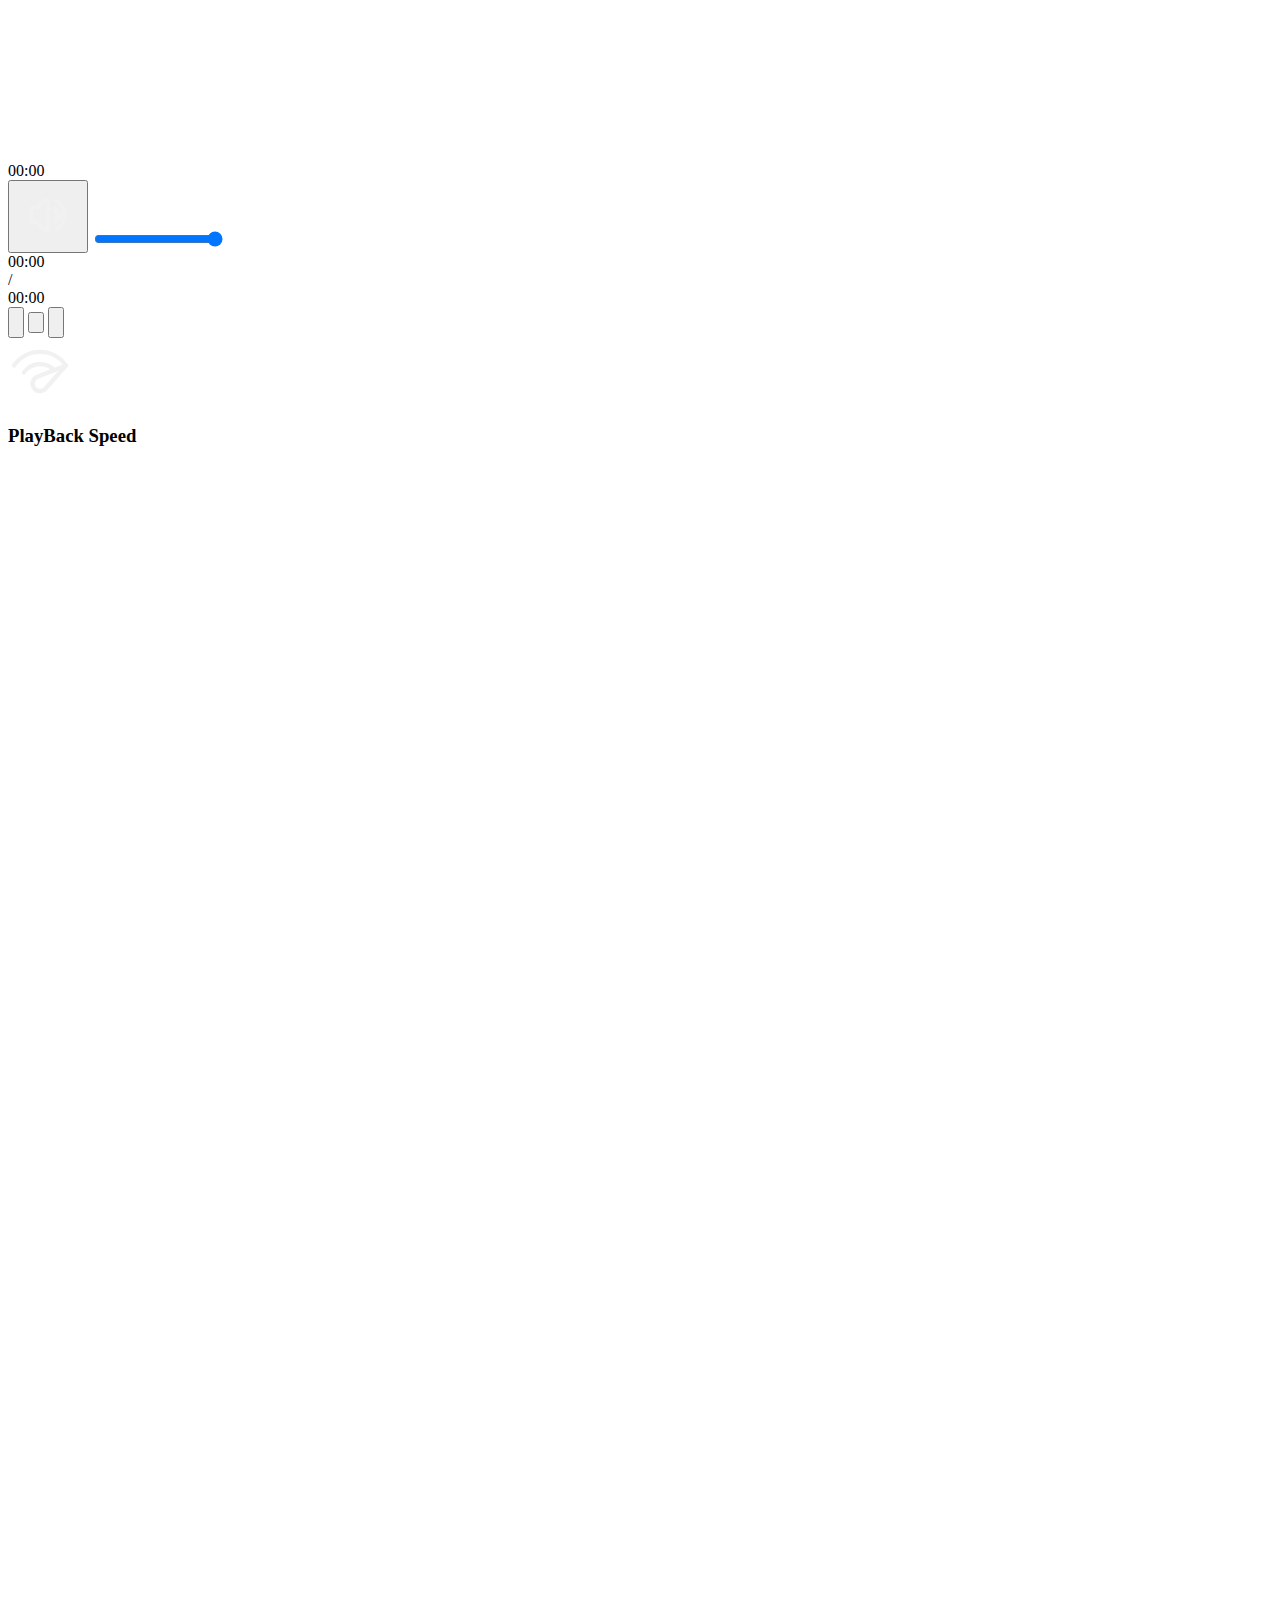
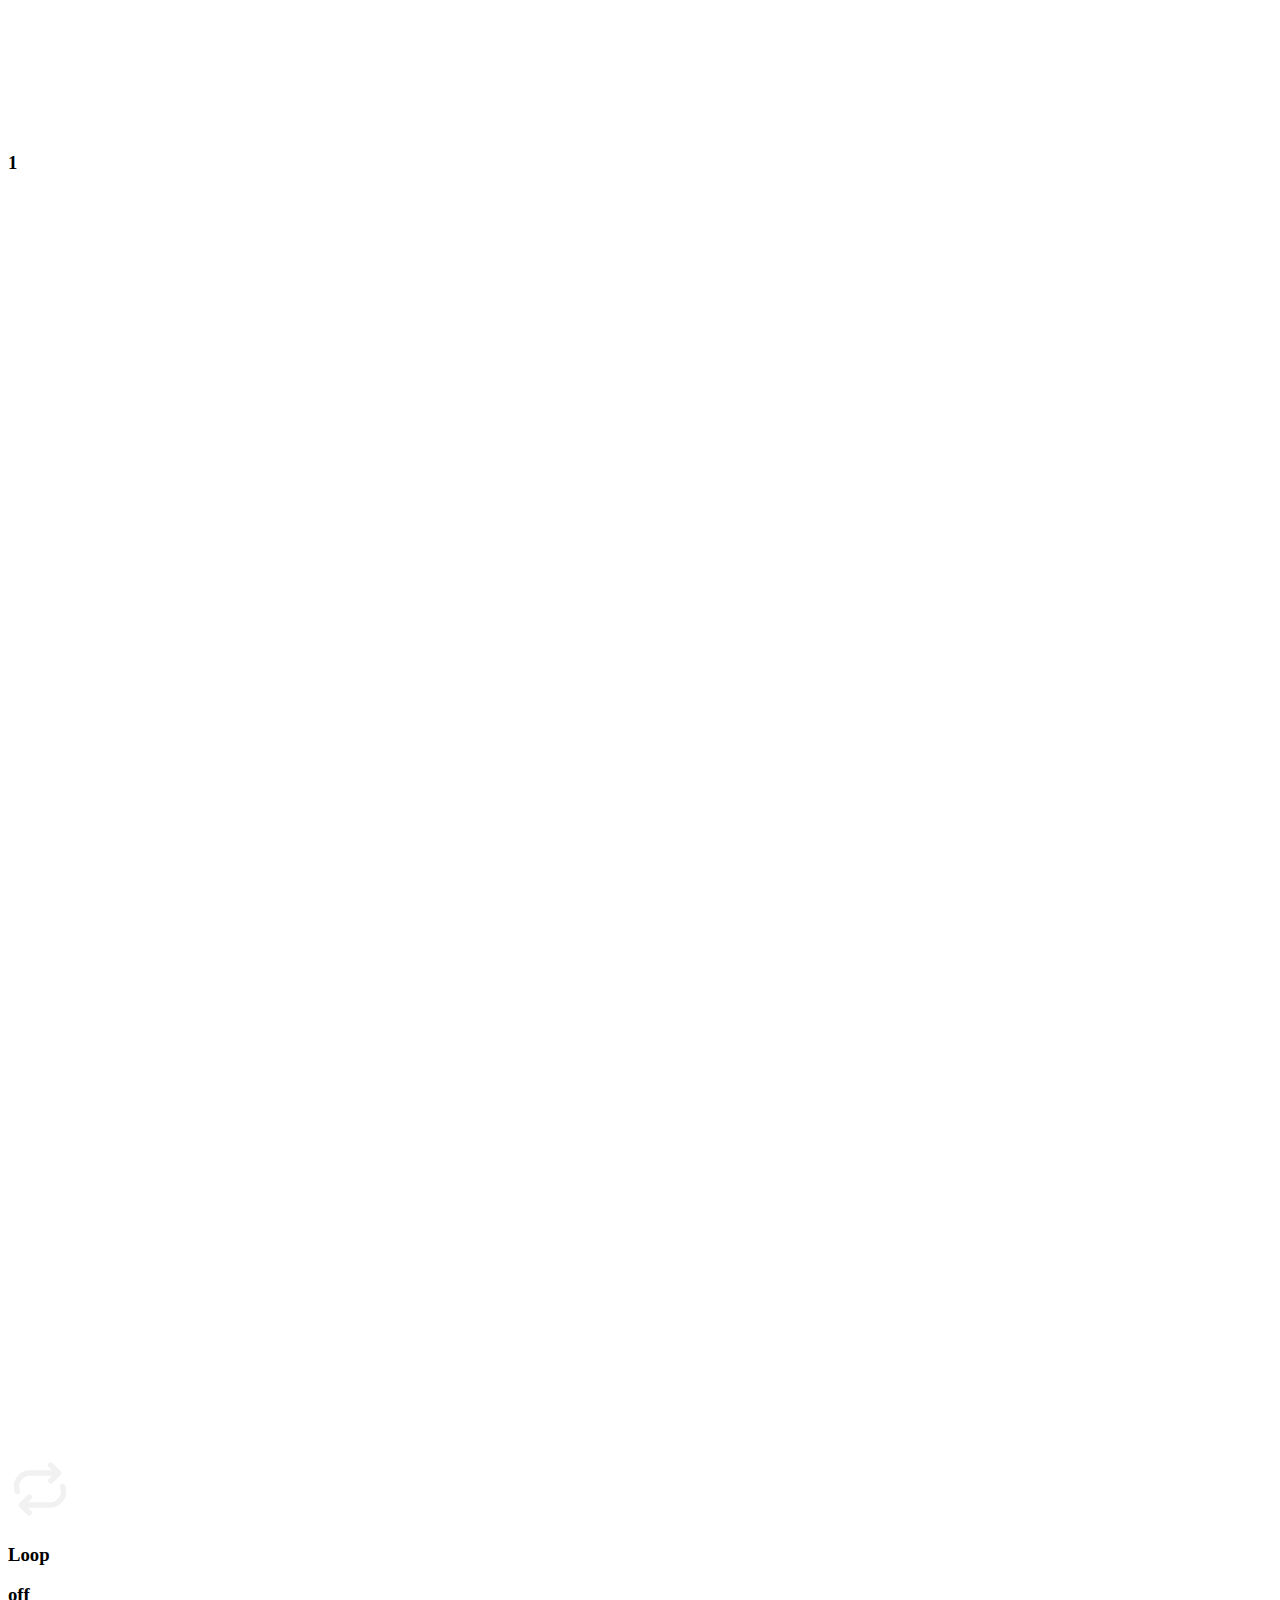
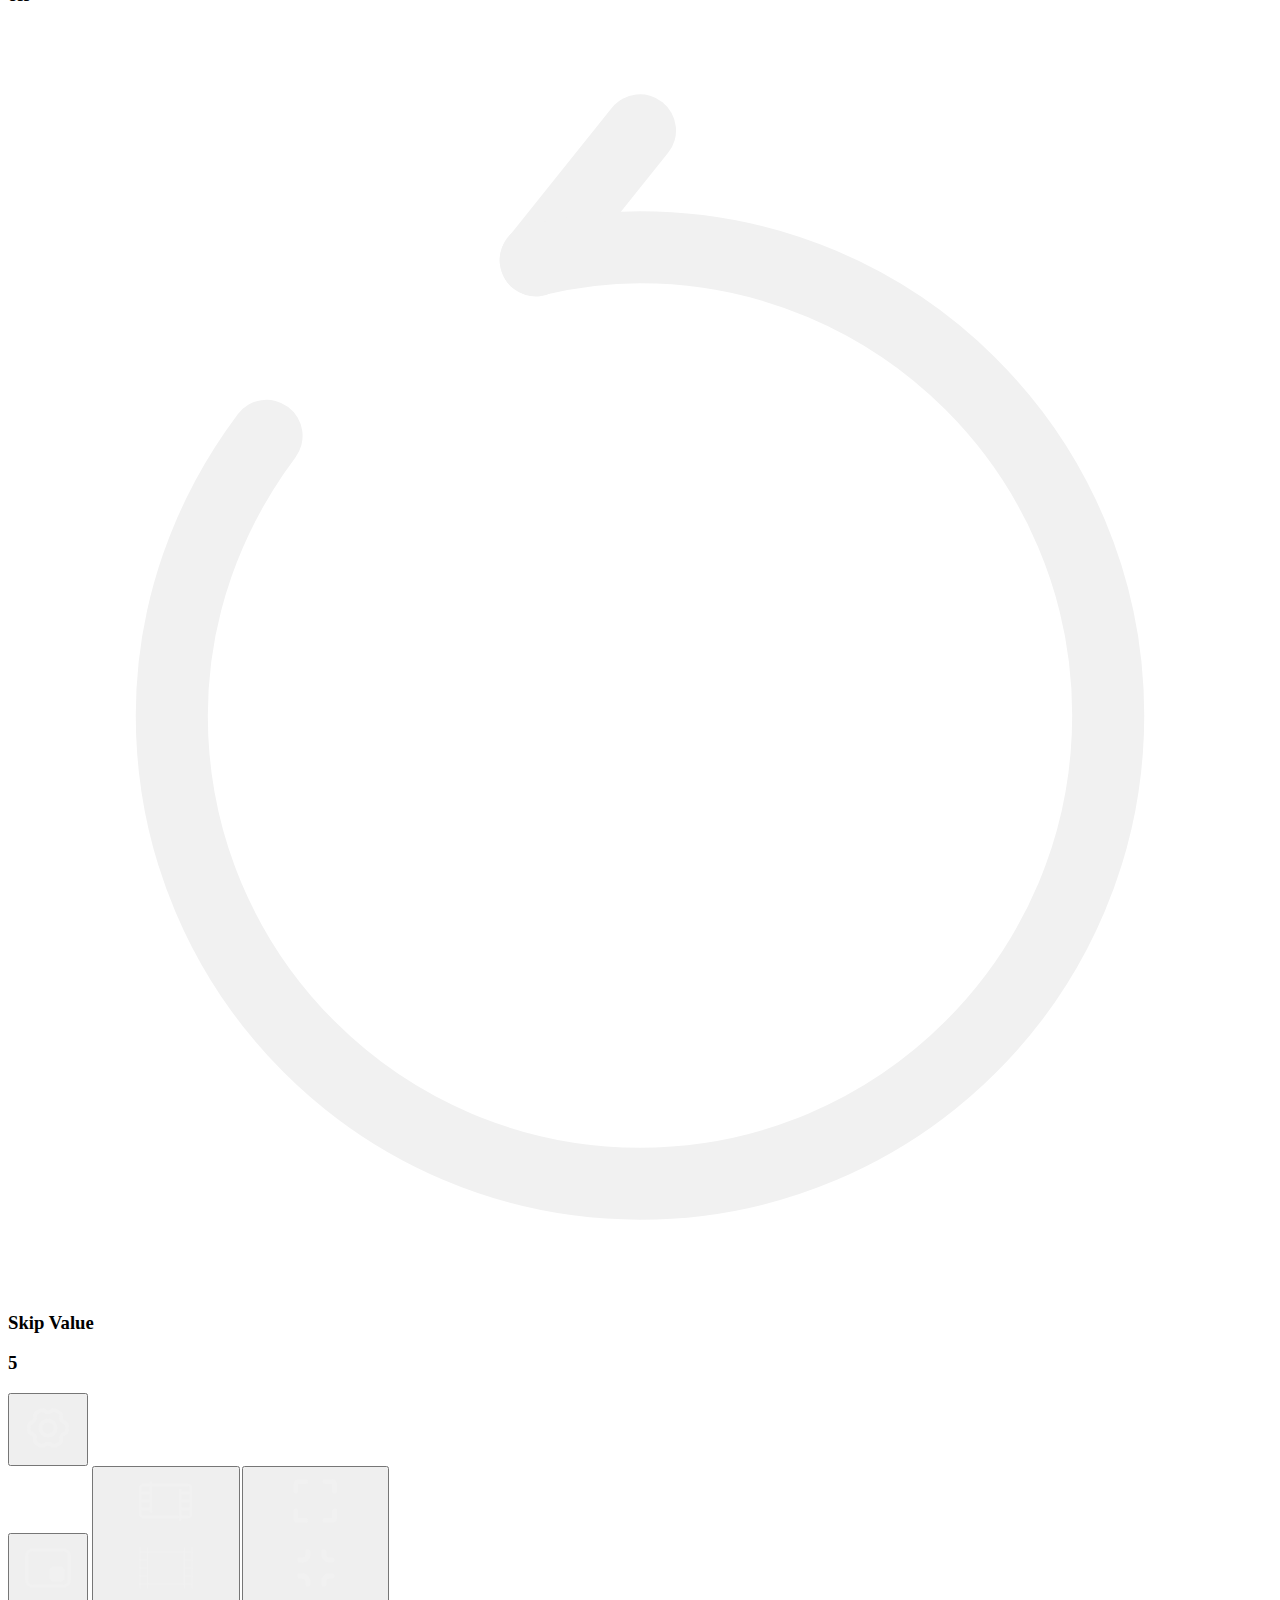
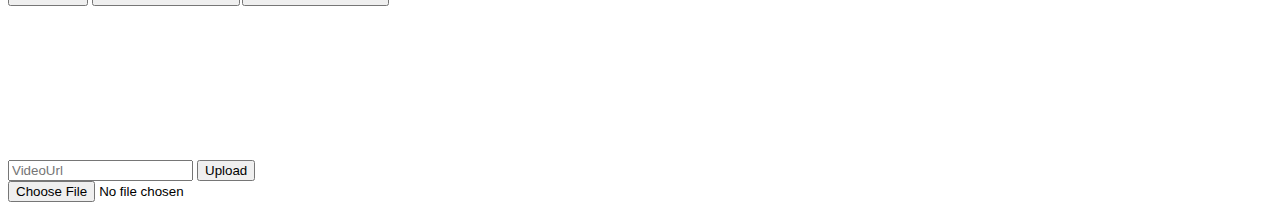
==== commit 5542b291: "Update index.html" ====
--- a/index.html
+++ b/index.html
@@ -1,11 +1,11 @@
 <!DOCTYPE html>
-<html lang="en">
+<html id="tr" lang="en">
 <head>
   <meta charset="UTF-8" />
   <meta http-equiv="X-UA-Compatible" content="IE=edge" />
   <meta name="viewport" content="width=device-width, initial-scale=1.0" />
   <title>Video Player</title>
-  <link id="style" rel="stylesheet" href="/css/style.css" />
+  <link id="style" rel="stylesheet" href="../VideoPlayer/css/style.css" />
   <script>
     if (
       navigator.userAgent.match(/Android/i) ||
@@ -17,62 +17,15 @@
 </head>
 <body>
   <div class="video-container paused " data-volumelevel="high">
-    <div class="loadinganimation">
-    </div>
-    <div class="divSkip skipforward-animation">
-      <div class="svgs">
-        <svg viewBox="0 0 256 512">
-          <path
-            d="M246.6 278.6c12.5-12.5 12.5-32.8 0-45.3l-128-128c-9.2-9.2-22.9-11.9-34.9-6.9s-19.8 16.6-19.8 29.6l0 256c0 12.9 7.8 24.6 19.8 29.6s25.7 2.2 34.9-6.9l128-128z" />
-        </svg>
-        <svg viewBox="0 0 256 512">
-          <path
-            d="M246.6 278.6c12.5-12.5 12.5-32.8 0-45.3l-128-128c-9.2-9.2-22.9-11.9-34.9-6.9s-19.8 16.6-19.8 29.6l0 256c0 12.9 7.8 24.6 19.8 29.6s25.7 2.2 34.9-6.9l128-128z" />
-        </svg>
-        <svg viewBox="0 0 256 512">
-          <path
-            d="M246.6 278.6c12.5-12.5 12.5-32.8 0-45.3l-128-128c-9.2-9.2-22.9-11.9-34.9-6.9s-19.8 16.6-19.8 29.6l0 256c0 12.9 7.8 24.6 19.8 29.6s25.7 2.2 34.9-6.9l128-128z" />
-        </svg>
-      </div>
-      <p><span id="FAValue">5</span> seconds</p>
-    </div>
-    <div class="divSkip skipBackward-animation">
-      <div class="svgs">
-        <svg
-        viewBox="0 0 256 512">
-        <path
-          d="M9.4 278.6c-12.5-12.5-12.5-32.8 0-45.3l128-128c9.2-9.2 22.9-11.9 34.9-6.9s19.8 16.6 19.8 29.6l0 256c0 12.9-7.8 24.6-19.8 29.6s-25.7 2.2-34.9-6.9l-128-128z" />
-      </svg>
-      <svg
-        viewBox="0 0 256 512">
-        <path
-          d="M9.4 278.6c-12.5-12.5-12.5-32.8 0-45.3l128-128c9.2-9.2 22.9-11.9 34.9-6.9s19.8 16.6 19.8 29.6l0 256c0 12.9-7.8 24.6-19.8 29.6s-25.7 2.2-34.9-6.9l-128-128z" />
-      </svg>
-      <svg
-        viewBox="0 0 256 512">
-        <path
-          d="M9.4 278.6c-12.5-12.5-12.5-32.8 0-45.3l128-128c9.2-9.2 22.9-11.9 34.9-6.9s19.8 16.6 19.8 29.6l0 256c0 12.9-7.8 24.6-19.8 29.6s-25.7 2.2-34.9-6.9l-128-128z" />
-      </svg>
-      </div>
-      <p><span id="BAValue">5</span> seconds</p>
-    </div>
-    <div class="PlayPause play-animation">
-      <svg  class="play-icon" viewBox="0 0 384 512">
-        <path style="fill: #f1f1f1"
-          d="M73 39c-14.8-9.1-33.4-9.4-48.5-.9S0 62.6 0 80V432c0 17.4 9.4 33.4 24.5 41.9s33.7 8.1 48.5-.9L361 297c14.3-8.7 23-24.2 23-41s-8.7-32.2-23-41L73 39z" />
-      </svg>
-    </div>
-    <div class="PlayPause pause-animation">
-      <svg class="pause-icon" viewBox="0 0 320 512">
-        <path style="fill: #f1f1f1"
-          d="M48 64C21.5 64 0 85.5 0 112V400c0 26.5 21.5 48 48 48H80c26.5 0 48-21.5 48-48V112c0-26.5-21.5-48-48-48H48zm192 0c-26.5 0-48 21.5-48 48V400c0 26.5 21.5 48 48 48h32c26.5 0 48-21.5 48-48V112c0-26.5-21.5-48-48-48H240z" />
-      </svg>
-    </div>
-    <span class="content"></span>
+    <div class="loadinganimation"></div>
     <div class="controls-container">
+      <div class="linear-background"></div>
       <div class="timeline-container">
         <div class="timeline">
-          <video id="blahh" class="preview-img" src=""></video>
+          <span id="secondLoaded"></span>
+          <div class="preview-img-container">
+            <video id="blahh" class="preview-img" src=""></video>
+          </div>
           <span id="going">00:00</span>
           <div class="thumb-indicaror"></div>
         </div>
@@ -81,20 +34,28 @@
         <div class="first">
           <div class="volume-container">
             <button class="mute-btn">
-              <svg class="volume-high-icon" viewBox="3 3 30 30">
-                <path
-                  d="M8,21 L12,21 L17,26 L17,10 L12,15 L8,15 L8,21 Z M19,14 L19,22 C20.48,21.32 21.5,19.77 21.5,18 C21.5,16.26 20.48,14.74 19,14 ZM19,11.29 C21.89,12.15 24,14.83 24,18 C24,21.17 21.89,23.85 19,24.71 L19,26.77 C23.01,25.86 26,22.28 26,18 C26,13.72 23.01,10.14 19,9.23 L19,11.29 Z"
-                  fill="#fff"></path>
-              </svg>
-              <svg class="volume-low-icon" viewBox="3 3 30 30">
-                <path
-                  d="M8,21 L12,21 L17,26 L17,10 L12,15 L8,15 L8,21 Z M19,14 L19,22 C20.48,21.32 21.5,19.77 21.5,18 C21.5,16.26 20.48,14.74 19,14 Z"
-                  fill="#fff"></path>
-              </svg>
-              <svg class="volume-muted-icon" viewBox="3 3 30 30">
-                <path class="ytp-svg-fill"
-                  d="m 21.48,17.98 c 0,-1.77 -1.02,-3.29 -2.5,-4.03 v 2.21 l 2.45,2.45 c .03,-0.2 .05,-0.41 .05,-0.63 z m 2.5,0 c 0,.94 -0.2,1.82 -0.54,2.64 l 1.51,1.51 c .66,-1.24 1.03,-2.65 1.03,-4.15 0,-4.28 -2.99,-7.86 -7,-8.76 v 2.05 c 2.89,.86 5,3.54 5,6.71 z M 9.25,8.98 l -1.27,1.26 4.72,4.73 H 7.98 v 6 H 11.98 l 5,5 v -6.73 l 4.25,4.25 c -0.67,.52 -1.42,.93 -2.25,1.18 v 2.06 c 1.38,-0.31 2.63,-0.95 3.69,-1.81 l 2.04,2.05 1.27,-1.27 -9,-9 -7.72,-7.72 z m 7.72,.99 -2.09,2.08 2.09,2.09 V 9.98 z"
-                  id="ytp-id-1394" fill="#fff"></path>
+              <svg width="64px" height="64px" viewBox="-14.4 -14.4 76.80 76.80" fill="none"
+                xmlns="http://www.w3.org/2000/svg">
+                <g id="SVGRepo_bgCarrier" stroke-width="0"></g>
+                <g id="SVGRepo_tracerCarrier" stroke-linecap="round" stroke-linejoin="round"></g>
+                <g id="SVGRepo_iconCarrier">
+                  <rect width="48" height="48" fill="white" fill-opacity="0.01"></rect>
+                  <path class="path-one"
+                    d="M24 6V42C17 42 11.7985 32.8391 11.7985 32.8391H6C4.89543 32.8391 4 31.9437 4 30.8391V17.0108C4 15.9062 4.89543 15.0108 6 15.0108H11.7985C11.7985 15.0108 17 6 24 6Z"
+                    fill="#2F88F" stroke="#f1f1f1" stroke-width="4" stroke-linejoin="round"></path>
+                  <path class="path-two"
+                    d="M32 15L32 15C32.6232 15.5565 33.1881 16.1797 33.6841 16.8588C35.1387 18.8504 36 21.3223 36 24C36 26.6545 35.1535 29.1067 33.7218 31.0893C33.2168 31.7885 32.6391 32.4293 32 33"
+                    stroke="#f1f1f1" stroke-width="4" stroke-linecap="round" stroke-linejoin="round"></path>
+                  <path class="path-three"
+                    d="M34.2358 41.1857C40.0835 37.6953 43.9999 31.305 43.9999 24C43.9999 16.8085 40.2042 10.5035 34.507 6.97906"
+                    stroke="#f1f1f1" stroke-width="4" stroke-linecap="round"></path>
+                  <g xmlns="http://www.w3.org/2000/svg" mask="url(#mask0)" class="g-mute">
+                    <path d="M40.7351 20.2858L32.2498 28.7711" stroke="#f1f1f1" stroke-width="4" stroke-linecap="round"
+                      stroke-linejoin="round" />
+                    <path d="M32.2498 20.2858L40.735 28.7711" stroke="#f1f1f1" stroke-width="4" stroke-linecap="round"
+                      stroke-linejoin="round" />
+                  </g>
+                </g>
               </svg>
             </button>
             <input class="volume-slider" type="range" min="0" max="1" step="any" value="1" />
@@ -106,26 +67,69 @@
           </div>
         </div>
         <div class="center">
-          <button class="skip-backward">
-            <svg viewBox="0 0 512 512">
-              <path style="fill: #f1f1f1"
-                d="M459.5 440.6c9.5 7.9 22.8 9.7 34.1 4.4s18.4-16.6 18.4-29V96c0-12.4-7.2-23.7-18.4-29s-24.5-3.6-34.1 4.4L288 214.3V256v41.7L459.5 440.6zM256 352V256 128 96c0-12.4-7.2-23.7-18.4-29s-24.5-3.6-34.1 4.4l-192 160C4.2 237.5 0 246.5 0 256s4.2 18.5 11.5 24.6l192 160c9.5 7.9 22.8 9.7 34.1 4.4s18.4-16.6 18.4-29V352z" />
+          <button style="padding: 6px;" class="skip-backward">
+            <svg viewBox="0 0 24 24" fill="none">
+              <g id="SVGRepo_iconCarrier">
+                <path id="Value5"
+                  d="M13.91 10.8301H10.85L10.09 13.1201H12.38C13.22 13.1201 13.91 13.8001 13.91 14.6501C13.91 15.4901 13.23 16.1801 12.38 16.1801H10.09"
+                  stroke="#f1f1f1" stroke-width="1.3679999999999999" stroke-linecap="round" stroke-linejoin="round">
+                </path>
+                <path d="M10.02 4.46997L12 2" stroke="#f1f1f1" stroke-width="1.3679999999999999" stroke-linecap="round"
+                  stroke-linejoin="round"></path>
+                <path
+                  d="M4.91 7.79999C3.8 9.27999 3.10999 11.11 3.10999 13.11C3.10999 18.02 7.09 22 12 22C16.91 22 20.89 18.02 20.89 13.11C20.89 8.19999 16.91 4.21997 12 4.21997C11.32 4.21997 10.66 4.31002 10.02 4.46002"
+                  stroke="#f1f1f1" stroke-width="1.3679999999999999" stroke-linecap="round" stroke-linejoin="round">
+                </path>
+              </g>
+              <g id="Value10">
+                <path d="M9.54004 15.92V10.5801L8.04004 12.2501" stroke="#f1f1f1" stroke-width="1.344"
+                  stroke-linecap="round" stroke-linejoin="round" />
+                <path xmlns="http://www.w3.org/2000/svg"
+                  d="M14 10.5801C15.1 10.5801 16 11.4801 16 12.5801V13.9301C16 15.0301 15.1 15.9301 14 15.9301C12.9 15.9301 12 15.0301 12 13.9301V12.5801C12 11.4701 12.9 10.5801 14 10.5801Z"
+                  stroke="#f1f1f1" stroke-width="1.344" stroke-linecap="round" stroke-linejoin="round" />
+              </g>
             </svg>
           </button>
           <button class="play-pause-btn">
-            <svg class="play-icon" viewBox="0 0 384 512">
-              <path style="fill: #f1f1f1"
-                d="M73 39c-14.8-9.1-33.4-9.4-48.5-.9S0 62.6 0 80V432c0 17.4 9.4 33.4 24.5 41.9s33.7 8.1 48.5-.9L361 297c14.3-8.7 23-24.2 23-41s-8.7-32.2-23-41L73 39z" />
-            </svg>
-            <svg class="pause-icon" viewBox="0 0 320 512">
-              <path style="fill: #f1f1f1"
-                d="M48 64C21.5 64 0 85.5 0 112V400c0 26.5 21.5 48 48 48H80c26.5 0 48-21.5 48-48V112c0-26.5-21.5-48-48-48H48zm192 0c-26.5 0-48 21.5-48 48V400c0 26.5 21.5 48 48 48h32c26.5 0 48-21.5 48-48V112c0-26.5-21.5-48-48-48H240z" />
-            </svg>
-          </button>
-          <button class="skip-forward">
-            <svg viewBox="0 0 512 512">
-              <path style="fill: #f1f1f1"
-                d="M52.5 440.6c-9.5 7.9-22.8 9.7-34.1 4.4S0 428.4 0 416V96C0 83.6 7.2 72.3 18.4 67s24.5-3.6 34.1 4.4L224 214.3V256v41.7L52.5 440.6zM256 352V256 128 96c0-12.4 7.2-23.7 18.4-29s24.5-3.6 34.1 4.4l192 160c7.3 6.1 11.5 15.1 11.5 24.6s-4.2 18.5-11.5 24.6l-192 160c-9.5 7.9-22.8 9.7-34.1 4.4s-18.4-16.6-18.4-29V352z" />
+            <svg class="playpause-svg" viewBox="0 0 24 24" fill="none">
+              <g id="SVGRepo_iconCarrier">
+                <path
+                  d="M11.97 22C17.4928 22 21.97 17.5228 21.97 12C21.97 6.47715 17.4928 2 11.97 2C6.44712 2 1.96997 6.47715 1.96997 12C1.96997 17.5228 6.44712 22 11.97 22Z"
+                  stroke="#f1f1f1" stroke-width="1.104" stroke-linecap="round" stroke-linejoin="round"></path>
+                <path class="play-icon"
+                  d="M8.73999 12.2299V10.5599C8.73999 8.47988 10.21 7.62988 12.01 8.66988L13.46 9.50988L14.91 10.3499C16.71 11.3899 16.71 13.0899 14.91 14.1299L13.46 14.9699L12.01 15.8099C10.21 16.8499 8.73999 15.9999 8.73999 13.9199V12.2299Z"
+                  stroke="#f1f1f1" stroke-width="1.104" stroke-miterlimit="10" stroke-linecap="round"
+                  stroke-linejoin="round"></path>
+              </g>
+              <g class="pause-icon">
+                <path d="M14 9L14 15" stroke="#f1f1f1" stroke-width="2" stroke-linecap="round"
+                  stroke-linejoin="round" />
+                <path d="M10 9L10 15" stroke="#f1f1f1" stroke-width="2" stroke-linecap="round"
+                  stroke-linejoin="round" />
+              </g>
+            </svg>
+          </button>
+          <button style="padding: 6px;" class="skip-forward">
+            <svg viewBox="0 0 24 24" fill="none">
+              <g id="SVGRepo_iconCarrier">
+                <path d="M13.98 4.46997L12 2" stroke="#f1f1f1" stroke-width="1.3679999999999999" stroke-linecap="round"
+                  stroke-linejoin="round"></path>
+                <path
+                  d="M19.0899 7.79999C20.1999 9.27999 20.8899 11.11 20.8899 13.11C20.8899 18.02 16.9099 22 11.9999 22C7.08988 22 3.10986 18.02 3.10986 13.11C3.10986 8.19999 7.08988 4.21997 11.9999 4.21997C12.6799 4.21997 13.3399 4.31002 13.9799 4.46002"
+                  stroke="#f1f1f1" stroke-width="1.3679999999999999" stroke-linecap="round" stroke-linejoin="round">
+                </path>
+                <path id="Value5"
+                  d="M13.91 10.8301H10.85L10.0901 13.1201H12.3801C13.2201 13.1201 13.91 13.8001 13.91 14.6501C13.91 15.4901 13.2301 16.1801 12.3801 16.1801H10.0901"
+                  stroke="#f1f1f1" stroke-width="1.3679999999999999" stroke-linecap="round" stroke-linejoin="round">
+                </path>
+              </g>
+              <g id="Value10">
+                <path d="M9.54004 15.92V10.5801L8.04004 12.2501" stroke="#f1f1f1" stroke-width="1.344"
+                  stroke-linecap="round" stroke-linejoin="round" />
+                <path xmlns="http://www.w3.org/2000/svg"
+                  d="M14 10.5801C15.1 10.5801 16 11.4801 16 12.5801V13.9301C16 15.0301 15.1 15.9301 14 15.9301C12.9 15.9301 12 15.0301 12 13.9301V12.5801C12 11.4701 12.9 10.5801 14 10.5801Z"
+                  stroke="#f1f1f1" stroke-width="1.344" stroke-linecap="round" stroke-linejoin="round" />
+              </g>
             </svg>
           </button>
         </div>
@@ -134,10 +138,24 @@
             <div active="yes" class="settings-option">
               <div active="yes" class="speed">
                 <div active="yes" class="settings-first">
-                  <svg active="yes" viewBox="0 0 24 24" width="24">
-                    <path active="yes"
-                      d="M10,8v8l6-4L10,8L10,8z M6.3,5L5.7,4.2C7.2,3,9,2.2,11,2l0.1,1C9.3,3.2,7.7,3.9,6.3,5z            M5,6.3L4.2,5.7C3,7.2,2.2,9,2,11 l1,.1C3.2,9.3,3.9,7.7,5,6.3z            M5,17.7c-1.1-1.4-1.8-3.1-2-4.8L2,13c0.2,2,1,3.8,2.2,5.4L5,17.7z            M11.1,21c-1.8-0.2-3.4-0.9-4.8-2 l-0.6,.8C7.2,21,9,21.8,11,22L11.1,21z            M22,12c0-5.2-3.9-9.4-9-10l-0.1,1c4.6,.5,8.1,4.3,8.1,9s-3.5,8.5-8.1,9l0.1,1 C18.2,21.5,22,17.2,22,12z"
-                      fill="white"></path>
+                  <svg active="yes" width="64px" height="64px" viewBox="0 0 48 48" fill="#000000"
+                    stroke="#000000" stroke-width="3.216">
+                    <g  active="yes" id="SVGRepo_iconCarrier">
+                      <defs active="yes">
+                        <style>
+                          .a {
+                            fill: none;
+                            stroke: #f1f1f1;
+                            stroke-linecap: round;
+                            stroke-linejoin: round;
+                          }
+                        </style>
+                      </defs>
+                      <path active="yes" class="a" d="M34.6282,24.0793a14.7043,14.7043,0,0,0-22.673,1.7255"></path>
+                      <path active="yes" class="a" d="M43.5,20.5846a23.8078,23.8078,0,0,0-39,0"></path>
+                      <path active="yes" class="a" d="M43.5,20.5845,22.0169,29.0483a5.5583,5.5583,0,1,0,6.2116,8.7785l.0153.0206Z">
+                      </path>
+                    </g>
                   </svg>
                   <h3 active="yes">PlayBack Speed</h3>
                 </div>
@@ -145,14 +163,14 @@
                   <div active="yes" id="decrease" class="svg">
                     <svg active="yes" viewBox="0 0 1080 1080" xml:space="preserve">
                       <g active="yes" transform="matrix(1 0 0 1 540 540)" id="a6c88d13-96c6-49ec-bd09-dff0b84d44cc">
-                        <rect
+                        <rect active="yes"
                           style="stroke: none; stroke-width: 1; stroke-dasharray: none; stroke-linecap: butt; stroke-dashoffset: 0; stroke-linejoin: miter; stroke-miterlimit: 4; fill: rgb(255,255,255); fill-rule: nonzero; opacity: 1; visibility: hidden;"
                           vector-effect="non-scaling-stroke" x="-540" y="-540" rx="0" ry="0" width="1080"
                           height="1080" />
                       </g>
                       <g active="yes" transform="matrix(1 0 0 1 540 540)" id="546b7bac-3aea-4757-9c52-1bf48fc9f7b0">
                       </g>
-                      <g transform="matrix(-45 0 0 -45 540 540)">
+                      <g active="yes" transform="matrix(-45 0 0 -45 540 540)">
                         <path active="yes"
                           style="stroke: none; stroke-width: 1; stroke-dasharray: none; stroke-linecap: butt; stroke-dashoffset: 0; stroke-linejoin: miter; stroke-miterlimit: 4; fill: rgb(255,255,255); fill-rule: nonzero; opacity: 1;"
                           transform=" translate(-12.15, -12.05)"
@@ -175,21 +193,32 @@
               </div>
               <div active="yes" id="Loop" class="Loop">
                 <div active="yes" class="settings-first">
-                  <svg active="yes" viewBox="0 0 24 24">
-                    <path active="yes" d="M7 7H17V10L21 6L17 2V5H5V11H7V7ZM17 17H7V14L3 18L7 22V19H19V13H17V17Z" fill="white"></path>
+                  <svg active="yes" width="64px" height="64px" viewBox="0 0 24 24" fill="none"
+                    xmlns="http://www.w3.org/2000/svg">
+                    <g active="yes" id="SVGRepo_iconCarrier">
+                      <path active="yes"
+                        d="M3.5 13L3.29592 12.0476C2.62895 8.93509 5.00172 6 8.18494 6H19M19 6L16 9M19 6L16 3M20.5 11L20.7041 11.9524C21.3711 15.0649 18.9983 18 15.8151 18H5M5 18L8 15M5 18L8 21"
+                        stroke="#f1f1f1" stroke-width="2" stroke-linecap="round" stroke-linejoin="round"></path>
+                    </g>
                   </svg>
                   <h3 active="yes">Loop</h3>
                 </div>
                 <div active="yes" class="settings-second">
                   <h3 active="yes" id="LoopValue">off</h3>
-                  </svg>
                 </div>
               </div>
               <div active="yes" id="Skip" class="skip-value">
                 <div active="yes" class="settings-first">
-                  <svg active="yes" viewBox="0 0 512 512">
-                    <path active="yes" style="fill: #f1f1f1"
-                      d="M52.5 440.6c-9.5 7.9-22.8 9.7-34.1 4.4S0 428.4 0 416V96C0 83.6 7.2 72.3 18.4 67s24.5-3.6 34.1 4.4L224 214.3V256v41.7L52.5 440.6zM256 352V256 128 96c0-12.4 7.2-23.7 18.4-29s24.5-3.6 34.1 4.4l192 160c7.3 6.1 11.5 15.1 11.5 24.6s-4.2 18.5-11.5 24.6l-192 160c-9.5 7.9-22.8 9.7-34.1 4.4s-18.4-16.6-18.4-29V352z" />
+                  <svg active="yes" viewBox="0 0 24 24" fill="none">
+                    <g active="yes" id="SVGRepo_iconCarrier">
+                      <path active="yes" d="M10.02 4.46997L12 2" stroke="#f1f1f1" stroke-width="1.3679999999999999"
+                        stroke-linecap="round" stroke-linejoin="round"></path>
+                      <path active="yes"
+                        d="M4.91 7.79999C3.8 9.27999 3.10999 11.11 3.10999 13.11C3.10999 18.02 7.09 22 12 22C16.91 22 20.89 18.02 20.89 13.11C20.89 8.19999 16.91 4.21997 12 4.21997C11.32 4.21997 10.66 4.31002 10.02 4.46002"
+                        stroke="#f1f1f1" stroke-width="1.3679999999999999" stroke-linecap="round"
+                        stroke-linejoin="round">
+                      </path>
+                    </g>
                   </svg>
                   <h3 active="yes">Skip Value</h3>
                 </div>
@@ -198,38 +227,107 @@
                 </div>
               </div>
             </div>
-            <button  id="settingsBtn" class="settings-btn">
-              <svg viewBox="6 6 24 24">
-                <path
-                  d="m 23.94,18.78 c .03,-0.25 .05,-0.51 .05,-0.78 0,-0.27 -0.02,-0.52 -0.05,-0.78 l 1.68,-1.32 c .15,-0.12 .19,-0.33 .09,-0.51 l -1.6,-2.76 c -0.09,-0.17 -0.31,-0.24 -0.48,-0.17 l -1.99,.8 c -0.41,-0.32 -0.86,-0.58 -1.35,-0.78 l -0.30,-2.12 c -0.02,-0.19 -0.19,-0.33 -0.39,-0.33 l -3.2,0 c -0.2,0 -0.36,.14 -0.39,.33 l -0.30,2.12 c -0.48,.2 -0.93,.47 -1.35,.78 l -1.99,-0.8 c -0.18,-0.07 -0.39,0 -0.48,.17 l -1.6,2.76 c -0.10,.17 -0.05,.39 .09,.51 l 1.68,1.32 c -0.03,.25 -0.05,.52 -0.05,.78 0,.26 .02,.52 .05,.78 l -1.68,1.32 c -0.15,.12 -0.19,.33 -0.09,.51 l 1.6,2.76 c .09,.17 .31,.24 .48,.17 l 1.99,-0.8 c .41,.32 .86,.58 1.35,.78 l .30,2.12 c .02,.19 .19,.33 .39,.33 l 3.2,0 c .2,0 .36,-0.14 .39,-0.33 l .30,-2.12 c .48,-0.2 .93,-0.47 1.35,-0.78 l 1.99,.8 c .18,.07 .39,0 .48,-0.17 l 1.6,-2.76 c .09,-0.17 .05,-0.39 -0.09,-0.51 l -1.68,-1.32 0,0 z m -5.94,2.01 c -1.54,0 -2.8,-1.25 -2.8,-2.8 0,-1.54 1.25,-2.8 2.8,-2.8 1.54,0 2.8,1.25 2.8,2.8 0,1.54 -1.25,2.8 -2.8,2.8 l 0,0 z"
-                  fill="#fff"></path>
+            <button id="settingsBtn" class="settings-btn">
+              <svg id="settingsBtnSvg" width="64px" height="64px" viewBox="-4.8 -4.8 33.60 33.60" fill="none"
+                stroke="#f1f1f1">
+                <g id="SVGRepo_iconCarrier">
+                  <g id="Interface / Settings">
+                    <g id="Vector">
+                      <path
+                        d="M20.3499 8.92293L19.9837 8.7192C19.9269 8.68756 19.8989 8.67169 19.8714 8.65524C19.5983 8.49165 19.3682 8.26564 19.2002 7.99523C19.1833 7.96802 19.1674 7.93949 19.1348 7.8831C19.1023 7.82677 19.0858 7.79823 19.0706 7.76998C18.92 7.48866 18.8385 7.17515 18.8336 6.85606C18.8331 6.82398 18.8332 6.79121 18.8343 6.72604L18.8415 6.30078C18.8529 5.62025 18.8587 5.27894 18.763 4.97262C18.6781 4.70053 18.536 4.44993 18.3462 4.23725C18.1317 3.99685 17.8347 3.82534 17.2402 3.48276L16.7464 3.1982C16.1536 2.85658 15.8571 2.68571 15.5423 2.62057C15.2639 2.56294 14.9765 2.56561 14.6991 2.62789C14.3859 2.69819 14.0931 2.87351 13.5079 3.22396L13.5045 3.22555L13.1507 3.43741C13.0948 3.47091 13.0665 3.48779 13.0384 3.50338C12.7601 3.6581 12.4495 3.74365 12.1312 3.75387C12.0992 3.7549 12.0665 3.7549 12.0013 3.7549C11.9365 3.7549 11.9024 3.7549 11.8704 3.75387C11.5515 3.74361 11.2402 3.65759 10.9615 3.50224C10.9334 3.48658 10.9056 3.46956 10.8496 3.4359L10.4935 3.22213C9.90422 2.86836 9.60915 2.69121 9.29427 2.62057C9.0157 2.55807 8.72737 2.55634 8.44791 2.61471C8.13236 2.68062 7.83577 2.85276 7.24258 3.19703L7.23994 3.1982L6.75228 3.48124L6.74688 3.48454C6.15904 3.82572 5.86441 3.99672 5.6517 4.23614C5.46294 4.4486 5.32185 4.69881 5.2374 4.97018C5.14194 5.27691 5.14703 5.61896 5.15853 6.3027L5.16568 6.72736C5.16676 6.79166 5.16864 6.82362 5.16817 6.85525C5.16343 7.17499 5.08086 7.48914 4.92974 7.77096C4.9148 7.79883 4.8987 7.8267 4.86654 7.88237C4.83436 7.93809 4.81877 7.96579 4.80209 7.99268C4.63336 8.26452 4.40214 8.49186 4.12733 8.65572C4.10015 8.67193 4.0715 8.68752 4.01521 8.71871L3.65365 8.91908C3.05208 9.25245 2.75137 9.41928 2.53256 9.65669C2.33898 9.86672 2.19275 10.1158 2.10349 10.3872C2.00259 10.6939 2.00267 11.0378 2.00424 11.7255L2.00551 12.2877C2.00706 12.9708 2.00919 13.3122 2.11032 13.6168C2.19979 13.8863 2.34495 14.134 2.53744 14.3427C2.75502 14.5787 3.05274 14.7445 3.64974 15.0766L4.00808 15.276C4.06907 15.3099 4.09976 15.3266 4.12917 15.3444C4.40148 15.5083 4.63089 15.735 4.79818 16.0053C4.81625 16.0345 4.8336 16.0648 4.8683 16.1255C4.90256 16.1853 4.92009 16.2152 4.93594 16.2452C5.08261 16.5229 5.16114 16.8315 5.16649 17.1455C5.16707 17.1794 5.16658 17.2137 5.16541 17.2827L5.15853 17.6902C5.14695 18.3763 5.1419 18.7197 5.23792 19.0273C5.32287 19.2994 5.46484 19.55 5.65463 19.7627C5.86915 20.0031 6.16655 20.1745 6.76107 20.5171L7.25478 20.8015C7.84763 21.1432 8.14395 21.3138 8.45869 21.379C8.73714 21.4366 9.02464 21.4344 9.30209 21.3721C9.61567 21.3017 9.90948 21.1258 10.4964 20.7743L10.8502 20.5625C10.9062 20.5289 10.9346 20.5121 10.9626 20.4965C11.2409 20.3418 11.5512 20.2558 11.8695 20.2456C11.9015 20.2446 11.9342 20.2446 11.9994 20.2446C12.0648 20.2446 12.0974 20.2446 12.1295 20.2456C12.4484 20.2559 12.7607 20.3422 13.0394 20.4975C13.0639 20.5112 13.0885 20.526 13.1316 20.5519L13.5078 20.7777C14.0971 21.1315 14.3916 21.3081 14.7065 21.3788C14.985 21.4413 15.2736 21.4438 15.5531 21.3855C15.8685 21.3196 16.1657 21.1471 16.7586 20.803L17.2536 20.5157C17.8418 20.1743 18.1367 20.0031 18.3495 19.7636C18.5383 19.5512 18.6796 19.3011 18.764 19.0297C18.8588 18.7252 18.8531 18.3858 18.8417 17.7119L18.8343 17.2724C18.8332 17.2081 18.8331 17.1761 18.8336 17.1445C18.8383 16.8247 18.9195 16.5104 19.0706 16.2286C19.0856 16.2007 19.1018 16.1726 19.1338 16.1171C19.166 16.0615 19.1827 16.0337 19.1994 16.0068C19.3681 15.7349 19.5995 15.5074 19.8744 15.3435C19.9012 15.3275 19.9289 15.3122 19.9838 15.2818L19.9857 15.2809L20.3472 15.0805C20.9488 14.7472 21.2501 14.5801 21.4689 14.3427C21.6625 14.1327 21.8085 13.8839 21.8978 13.6126C21.9981 13.3077 21.9973 12.9658 21.9958 12.2861L21.9945 11.7119C21.9929 11.0287 21.9921 10.6874 21.891 10.3828C21.8015 10.1133 21.6555 9.86561 21.463 9.65685C21.2457 9.42111 20.9475 9.25526 20.3517 8.92378L20.3499 8.92293Z"
+                        stroke="#f1f1f1" stroke-width="2" stroke-linecap="round" stroke-linejoin="round"></path>
+                      <path
+                        d="M8.00033 12C8.00033 14.2091 9.79119 16 12.0003 16C14.2095 16 16.0003 14.2091 16.0003 12C16.0003 9.79082 14.2095 7.99996 12.0003 7.99996C9.79119 7.99996 8.00033 9.79082 8.00033 12Z"
+                        stroke="#f1f1f1" stroke-width="2" stroke-linecap="round" stroke-linejoin="round"></path>
+                    </g>
+                  </g>
+                </g>
               </svg>
             </button>
           </div>
           <button class="mini-player-btn">
-            <svg viewBox="0 0 24 24">
-              <path fill="currentColor"
-                d="M21 3H3c-1.1 0-2 .9-2 2v14c0 1.1.9 2 2 2h18c1.1 0 2-.9 2-2V5c0-1.1-.9-2-2-2zm0 16H3V5h18v14zm-10-7h9v6h-9z" />
+            <svg style="width: 100%;" width="64px" height="64px" viewBox="0 0 21 21" fill="#000000">
+              <g id="SVGRepo_iconCarrier">
+                <g fill="none" fill-rule="evenodd" stroke="#f1f1f1" stroke-linecap="round" stroke-linejoin="round"
+                  transform="translate(3 4)">
+                  <path
+                    d="m2.5.5h10c1.1045695 0 2 .8954305 2 2v8c0 1.1045695-.8954305 2-2 2h-10c-1.1045695 0-2-.8954305-2-2v-8c0-1.1045695.8954305-2 2-2z">
+                  </path>
+                  <path
+                    d="m9.5 6.5h2c.5522847 0 1 .44771525 1 1v2c0 .5522847-.4477153 1-1 1h-2c-.55228475 0-1-.4477153-1-1v-2c0-.55228475.44771525-1 1-1z"
+                    fill="#f1f1f1"></path>
+                </g>
+              </g>
             </svg>
           </button>
           <button class="theater-btn">
-            <svg class="tall" viewBox="0 0 24 24">
-              <path fill="currentColor"
-                d="M19 6H5c-1.1 0-2 .9-2 2v8c0 1.1.9 2 2 2h14c1.1 0 2-.9 2-2V8c0-1.1-.9-2-2-2zm0 10H5V8h14v8z" />
-            </svg>
-            <svg class="wide" viewBox="0 0 24 24">
-              <path fill="currentColor"
-                d="M19 7H5c-1.1 0-2 .9-2 2v6c0 1.1.9 2 2 2h14c1.1 0 2-.9 2-2V9c0-1.1-.9-2-2-2zm0 8H5V9h14v6z" />
-            </svg>
-          </button>
-          <button class="full-screen-btn">
-            <svg class="open" viewBox="0 0 24 24">
-              <path fill="currentColor"
-                d="M7 14H5v5h5v-2H7v-3zm-2-4h2V7h3V5H5v5zm12 7h-3v2h5v-5h-2v3zM14 5v2h3v3h2V5h-5z" />
-            </svg>
-            <svg class="close" viewBox="0 0 24 24">
-              <path fill="currentColor"
-                d="M5 16h3v3h2v-5H5v2zm3-8H5v2h5V5H8v3zm6 11h2v-3h3v-2h-5v5zm2-11V5h-2v5h5V8h-3z" />
+            <svg class="tall" style="width: 95%;" width="64px" height="64px" viewBox="0 0 48 48" fill="none">
+              <g id="SVGRepo_iconCarrier">
+                <g id="movie">
+                  <g id="movie_2">
+                    <path id="Combined Shape" fill-rule="evenodd" clip-rule="evenodd"
+                      d="M12 10V11H7C5.34372 11 4 12.3437 4 14V34C4 35.6563 5.34372 37 7 37H34V38.001C34 38.5533 34.4477 39.001 35 39.001C35.5523 39.001 36 38.5533 36 38.001V37H41C42.6563 37 44 35.6563 44 34V14C44 12.3437 42.6563 11 41 11H14V10C14 9.44772 13.5523 9 13 9C12.4477 9 12 9.44772 12 10ZM36 35H41C41.5517 35 42 34.5517 42 34V30.958H36V35ZM36 28.958V25H42V28.958H36ZM36 23H42V19.0206H36V23ZM36 17.0206V15.875C36 15.3227 35.5523 14.875 35 14.875C34.4477 14.875 34 15.3227 34 15.875V35H7C6.44828 35 6 34.5517 6 34V30.958H12V31.958C12 32.5103 12.4477 32.958 13 32.958C13.5523 32.958 14 32.5103 14 31.958V13H41C41.5517 13 42 13.4483 42 14V17.0206H36ZM12 25V28.958H6V25H12ZM6 23H12V19.0206H6V23ZM12 13V17.0206H6V14C6 13.4483 6.44828 13 7 13H12Z"
+                      fill="#f1f1f1"></path>
+                  </g>
+                </g>
+              </g>
+            </svg>
+            <svg style="width: 100%;" class="wide" width="64px" height="64px" viewBox="0 0 48 48" fill="#ffffff">
+              <g id="SVGRepo_iconCarrier">
+                <defs>
+                  <style>
+                    .a {
+                      fill: none;
+                      stroke: #f1f1f1;
+                      stroke-linecap: round;
+                      stroke-linejoin: round;
+                    }
+                  </style>
+                </defs>
+                <line class="a" x1="43.5" y1="9" x2="43.5" y2="39"></line>
+                <line class="a" x1="37.76" y1="12.04" x2="43.5" y2="12.04"></line>
+                <line class="a" x1="37.76" y1="18.02" x2="43.5" y2="18.02"></line>
+                <line class="a" x1="37.76" y1="24" x2="43.5" y2="24"></line>
+                <line class="a" x1="37.76" y1="29.98" x2="43.5" y2="29.98"></line>
+                <line class="a" x1="37.76" y1="35.96" x2="43.5" y2="35.96"></line>
+                <rect class="a" x="10.24" y="12.04" width="27.53" height="23.91"></rect>
+                <line class="a" x1="4.5" y1="39" x2="4.5" y2="9"></line>
+                <line class="a" x1="10.24" y1="39" x2="10.24" y2="9"></line>
+                <line class="a" x1="37.76" y1="39" x2="37.76" y2="9"></line>
+                <line class="a" x1="10.24" y1="35.96" x2="4.5" y2="35.96"></line>
+                <line class="a" x1="10.24" y1="29.98" x2="4.5" y2="29.98"></line>
+                <line class="a" x1="10.24" y1="24" x2="4.5" y2="24"></line>
+                <line class="a" x1="10.24" y1="18.02" x2="4.5" y2="18.02"></line>
+                <line class="a" x1="10.24" y1="12.04" x2="4.5" y2="12.04"></line>
+              </g>
+            </svg>
+          </button>
+          <button style="transform: translateX(-2px);" class="full-screen-btn">
+            <svg class="open" style="width: 90%;" width="64px" height="64px" viewBox="-1.2 -1.2 26.40 26.40"
+              version="1.1" fill="#ffffff">
+              <g id="SVGRepo_bgCarrier" stroke-width="0"></g>
+              <g id="SVGRepo_tracerCarrier" stroke-linecap="round" stroke-linejoin="round"></g>
+              <g id="SVGRepo_iconCarrier">
+                <g id="页面-1" stroke="none" stroke-width="1" fill="none" fill-rule="evenodd">
+                  <g id="Media" transform="translate(-480.000000, 0.000000)" fill-rule="nonzero">
+                    <g id="fullscreen_line" transform="translate(480.000000, 0.000000)">
+                      <path
+                        d="M24,0 L24,24 L0,24 L0,0 L24,0 Z M12.5934901,23.257841 L12.5819402,23.2595131 L12.5108777,23.2950439 L12.4918791,23.2987469 L12.4918791,23.2987469 L12.4767152,23.2950439 L12.4056548,23.2595131 C12.3958229,23.2563662 12.3870493,23.2590235 12.3821421,23.2649074 L12.3780323,23.275831 L12.360941,23.7031097 L12.3658947,23.7234994 L12.3769048,23.7357139 L12.4804777,23.8096931 L12.4953491,23.8136134 L12.4953491,23.8136134 L12.5071152,23.8096931 L12.6106902,23.7357139 L12.6232938,23.7196733 L12.6232938,23.7196733 L12.6266527,23.7031097 L12.609561,23.275831 C12.6075724,23.2657013 12.6010112,23.2592993 12.5934901,23.257841 L12.5934901,23.257841 Z M12.8583906,23.1452862 L12.8445485,23.1473072 L12.6598443,23.2396597 L12.6498822,23.2499052 L12.6498822,23.2499052 L12.6471943,23.2611114 L12.6650943,23.6906389 L12.6699349,23.7034178 L12.6699349,23.7034178 L12.678386,23.7104931 L12.8793402,23.8032389 C12.8914285,23.8068999 12.9022333,23.8029875 12.9078286,23.7952264 L12.9118235,23.7811639 L12.8776777,23.1665331 C12.8752882,23.1545897 12.8674102,23.1470016 12.8583906,23.1452862 L12.8583906,23.1452862 Z M12.1430473,23.1473072 C12.1332178,23.1423925 12.1221763,23.1452606 12.1156365,23.1525954 L12.1099173,23.1665331 L12.0757714,23.7811639 C12.0751323,23.7926639 12.0828099,23.8018602 12.0926481,23.8045676 L12.108256,23.8032389 L12.3092106,23.7104931 L12.3186497,23.7024347 L12.3186497,23.7024347 L12.3225043,23.6906389 L12.340401,23.2611114 L12.337245,23.2485176 L12.337245,23.2485176 L12.3277531,23.2396597 L12.1430473,23.1473072 Z"
+                        id="MingCute" fill-rule="nonzero"> </path>
+                      <path
+                        d="M4,15 C4.55228,15 5,15.4477 5,16 L5,19 L8,19 C8.55228,19 9,19.4477 9,20 C9,20.5523 8.55228,21 8,21 L5,21 C3.89543,21 3,20.1046 3,19 L3,16 C3,15.4477 3.44772,15 4,15 Z M20,15 C20.51285,15 20.9355092,15.386027 20.9932725,15.8833761 L21,16 L21,19 C21,20.0543909 20.18415,20.9181678 19.1492661,20.9945144 L19,21 L16,21 C15.4477,21 15,20.5523 15,20 C15,19.48715 15.386027,19.0644908 15.8833761,19.0067275 L16,19 L19,19 L19,16 C19,15.4477 19.4477,15 20,15 Z M19,3 C20.0543909,3 20.9181678,3.81587733 20.9945144,4.85073759 L21,5 L21,8 C21,8.55228 20.5523,9 20,9 C19.48715,9 19.0644908,8.61395571 19.0067275,8.11662025 L19,8 L19,5 L16,5 C15.4477,5 15,4.55228 15,4 C15,3.48716857 15.386027,3.06449347 15.8833761,3.0067278 L16,3 L19,3 Z M8,3 C8.55228,3 9,3.44772 9,4 C9,4.51283143 8.61395571,4.93550653 8.11662025,4.9932722 L8,5 L5,5 L5,8 C5,8.55228 4.55228,9 4,9 C3.48716857,9 3.06449347,8.61395571 3.0067278,8.11662025 L3,8 L3,5 C3,3.94563773 3.81587733,3.08183483 4.85073759,3.00548573 L5,3 L8,3 Z"
+                        id="形状" fill="#f1f1f1"> </path>
+                    </g>
+                  </g>
+                </g>
+              </g>
+            </svg>
+            <svg style="width: 100%;" class="close" width="64px" height="64px" viewBox="0 0 24 24" fill="none">
+              <g id="SVGRepo_iconCarrier">
+                <path
+                  d="M9.00001 18.0001L9.00001 17.0001C9.00001 15.8956 8.10458 15.0001 7.00001 15.0001H6.00001M15 18.0001V17.0001C15 15.8956 15.8954 15.0001 17 15.0001L18 15.0001M9 6.00012L9 7.00012C9 8.10469 8.10457 9.00012 7 9.00012L6 9.00012M15 6.00014L15 7.00014C15 8.10471 15.8954 9.00014 17 9.00014L18 9.00014"
+                  stroke="#f1f1f1" stroke-width="2" stroke-linecap="round" stroke-linejoin="round"></path>
+              </g>
             </svg>
           </button>
         </div>
@@ -246,7 +344,6 @@
     </div>
     <input type="file" id="inputch" accept="video/mp4,video/mkv, video/x-m4v,video/*, video/flv" />
   </div>
-  <script src="/JavaScript/main.js"></script>
+  <script src="../VideoPlayer/JavaScript/main.js"></script>
 </body>
-
 </html>
